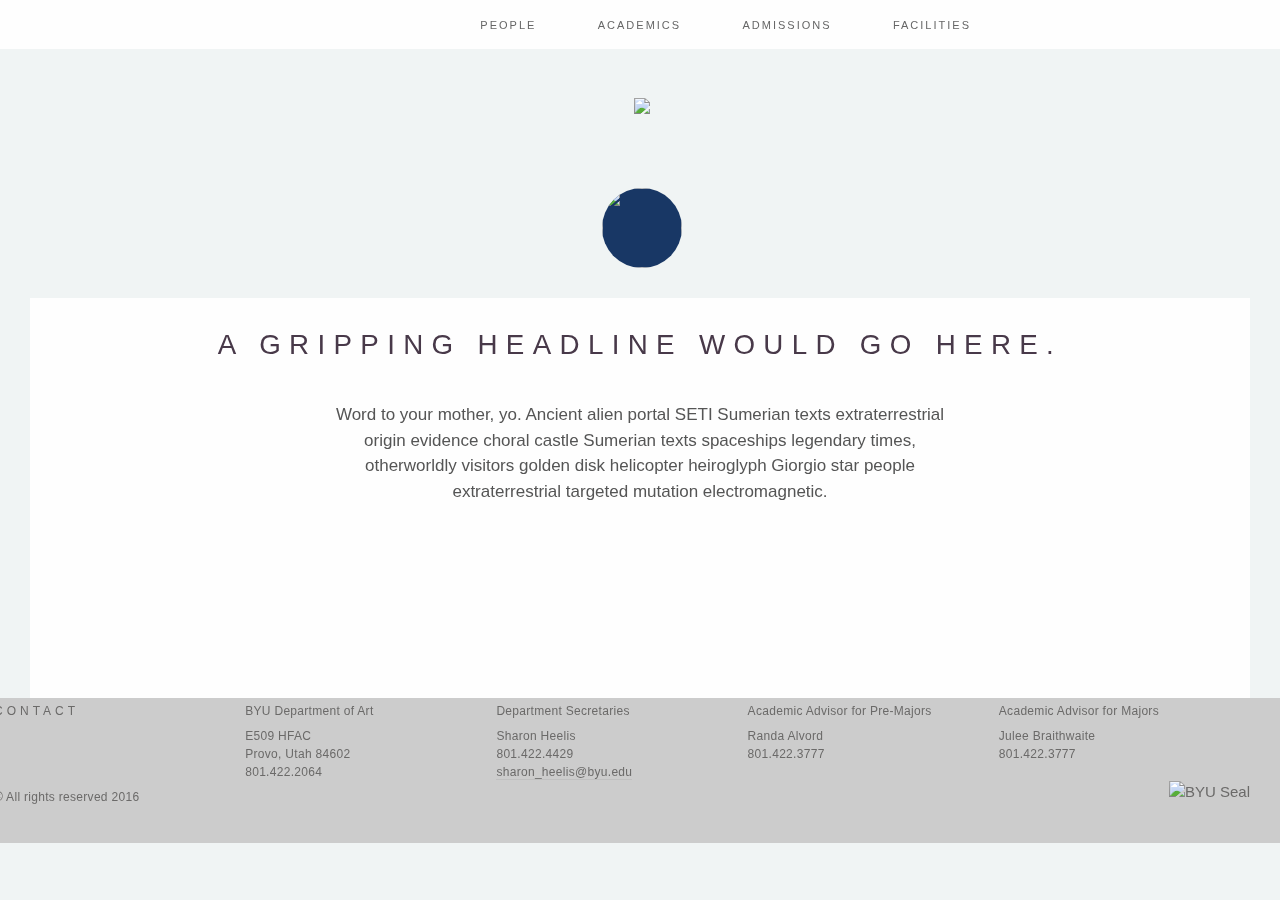
==== classrooms-and-studios/index.html @ cfa5ff03 "added off campus learning page" ====
<!DOCTYPE HTML>
<!--
	Helios by HTML5 UP
	html5up.net | @n33co
	Free for personal and commercial use under the CCA 3.0 license (html5up.net/license)
-->
<html>
	<head>
		<head>
		<meta http-equiv="Content-Type" content="text/html; charset=UTF-8" />
		<meta name="viewport" content="width=device-width, initial-scale=1" />
		<!-- <base href="http://www.christopher-lynn.com/byu/" /> -->
		<title>Department of Art, Brigham Young University</title>
		<meta name="description" content="The Department of Art is a vibrant community of artists and scholars focused on nurturing students working in a wide range of disciplines. Students develop fluency in the traditions of art and teaching while being pushed to experiment and develop strong conceptually grounded artistic voices." />
		<meta name="keywords" content="Brigham Young University, BYU, Art, Department of Art, Art Department, Painting, Drawing, Sculpture, Printmaking, Ceramics, Art Education, Pedagogy, New Genres, New Media, Photography, Fine Art, Art Theory, Art History">
		<meta property="og:site_name" content="BYU Department of Art"/>
		<meta property="og:title" content="BYU Department of Art"/>
		<meta property="og:url" content="http://art.byu.edu/"/>
		<meta property="og:type" content="website"/>
		<meta property="og:image" content="http://daniel-everett.com/BYUTEMP/images/bg5.jpg"/>
		<meta itemprop="name" content="BYU Department of Art"/>
		<meta itemprop="url" content="http://art.byu.edu/"/>
		<meta itemprop="thumbnailUrl" content="http://daniel-everett.com/BYUTEMP/images/bg5.jpg"/>
		<link rel="image_src" href="http://daniel-everett.com/BYUTEMP/images/bg5.jpg" />
		<link rel="canonical" href="http://art.byu.edu/"/>
		<!--[if lte IE 8]><script src="assets/js/ie/html5shiv.js"></script><![endif]-->
		<link rel="stylesheet" href="../assets/css/main.css" />
		<!--[if lte IE 8]><link rel="stylesheet" href="assets/css/ie8.css" /><![endif]-->
	</head>
	<body>
		<div id="page-wrapper">
			<!-- Header -->
			<div id="header">
				<!-- Inner -->
				<div class="inner">
          <header>
            <img src="http://www.christopher-lynn.com/byu/i/art-logo-1000pxsq.png" />
					</header>
          <footer>
            <!-- <a href="#banner" class="button triangle scrolly"><img src="assets/css/images/arrow-2.svg"/></a> -->
						<a href="#banner" class="scrolly"><img class="arr" src="assets/css/images/arrow-2.svg"/></a>
          </footer>
				</div>
				<!-- Nav -->
        <nav id="nav">
          <ul>
            <li>
							<a href="/byu-art-dept" title="Home" class="byuart">B Y U A R T</a>
            </li>
            <li>
                <a title="Faculty, staff and alumni">People</a>
                <ul>
                    <li><a href="../faculty-and-staff" title="Learn more about our faculty and staff">Faculty & Staff</a></li>
                    <!-- <li><a href="../alumni" title="Learn more about our alumni">Alumni</a></li> -->
                </ul>
            </li>
            <li><a title="Curriculum, visiting lecturers, and off-campus learning">Academics</a>
            	<ul>
                	<li><a href="../curriculum" title="Learn more about our courses">Curriculum</a></li>
                  <li><a href="../lecture-series" title="Learn more about our visiting lecturer series">Lecture Series</a></li>
                  <li><a href="../off-campus-learning" title="Learn more about our study abroad and off-campus learning opportunities">Off-Campus Learning</a></li>
                </ul>
            </li>
            <li><a title="How to apply, and scholarships">Admissions</a>
            	<ul>
                	<li><a href="../how-to-apply" title="Learn more about our application process">How to Apply</a></li>
                  <li><a href="../scholarships" title="Learn more about scholarships">Scholarships</a></li>
                </ul>
            </li>
            <li><a title="Classrooms, studios, galleries and the Museum of Art">Facilities</a>
            	<ul>
                	<li><a href="../classrooms-and-studios" title="Learn more about our classrooms and studios">Classrooms & Studios</a></li>
                  <li><a target="_blank" href="http://dvagalleries.byu.edu/" title="Visit our galleries' website">Galleries</a></li>
                  <li><a target="_blank" href="http://moa.byu.edu/" title="Visit the BYU Museum of Art's website">BYU Museum of Art</a></li>
                </ul>
            </li>
          </ul>
        </nav>
      </div>

			<!-- Banner -->
      <div class="wrapper style2">
	      <section id="banner">
          <header>
            <h2>A gripping headline would go here.</h2>
            <p>
                  Word to your mother, yo. Ancient alien portal SETI Sumerian texts extraterrestrial origin evidence choral castle Sumerian texts spaceships legendary times, otherworldly visitors golden disk helicopter heiroglyph Giorgio star people extraterrestrial targeted mutation electromagnetic.
              </p>
          </header>
        </section>
      </div>

			<!-- Footer -->
			<div id="footer">
				<div class="container">
					<div class="row">
						<div class="foot-head">
							<div class="foot-sec">
								<p>CONTACT</p>
							</div>
							<div class="foot-sec">
								<p>BYU Department of Art</p>
							</div>
							<div class="foot-sec">
								<p>Department Secretaries</p>
							</div>
							<div class="foot-sec">
								<p>Academic Advisor for Pre-Majors</p>
							</div>
							<div class="foot-sec">
								<p>Academic Advisor for Majors</p>
							</div>
						</div>
						<div class="main-footer">
							<div class="foot-sec"></div>
							<div class="foot-sec">
								<p>E509 HFAC</p>
								<p>Provo, Utah 84602</p>
								<p>801.422.2064</p>
							</div>
							<div class="foot-sec">
								<p>Sharon Heelis</p>
								<p>801.422.4429</p>
								<p><a href="mailto:sharon_heelis@byu.edu">sharon_heelis@byu.edu</a></p>
							</div>
							<div class="foot-sec">
								<p>Randa Alvord</p>
								<p>801.422.3777</p>
								<!-- <p><a href="mailto:sharon_heelis@byu.edu">sharon_heelis@byu.edu</a></p> -->
							</div>
							<div class="foot-sec">
								<p>Julee Braithwaite</p>
								<p>801.422.3777</p>
								<!-- <p><a href="mailto:sharon_heelis@byu.edu">sharon_heelis@byu.edu</a></p> -->
							</div>
						</div>
						<div class="foot-bottom split">
							<div class="copyright">
                <ul class="menu">
                    <li>&copy; All rights reserved 2016</li>
                </ul>
              </div>
              <div id="seal">
                <a href="http://www.byu.edu" title="BYU Home">
                  <img src="http://www.christopher-lynn.com/byu/i/byu-seal-white-500pxw.png" alt="BYU Seal" />
                </a>
              </div>
						</div>

            <!-- <div class="row footer-bottom">
              <div class="copyright">
                <ul class="menu">
                    <li>&copy; All rights reserved 2016</li>
                </ul>
              </div>
              <div id="seal">
                <a href="http://www.byu.edu" title="BYU Home">
                  <img src="http://www.christopher-lynn.com/byu/i/byu-seal-white-500pxw.png" alt="BYU Seal" />
                </a>
              </div>
						</div> -->
					</div>
				</div>
			</div>
		</div>

		<!-- Scripts -->
			<script src="../assets/js/jquery.min.js"></script>
			<script src="../assets/js/jquery.dropotron.min.js"></script>
			<script src="../assets/js/jquery.scrolly.min.js"></script>
			<script src="../assets/js/jquery.onvisible.min.js"></script>
			<script src="../assets/js/skel.min.js"></script>
			<script src="../assets/js/skel-viewport.min.js"></script>
			<script src="../assets/js/util.js"></script>
			<!--[if lte IE 8]><script src="assets/js/ie/respond.min.js"></script><![endif]-->
			<script src="../assets/js/main.js"></script>

	</body>
</html>
---- assets/css/main.css ----
/*@import url("http://fonts.googleapis.com/css?family=Source+Sans+Pro:300,300italic,400,400italic,600");*/
@import url("font-awesome.min.css");

/*
	Helios by HTML5 UP
	html5up.net | @n33co
	Free for personal and commercial use under the CCA 3.0 license (html5up.net/license)
*/

/* Reset */

	html, body, div, span, applet, object, iframe, h1, h2, h3, h4, h5, h6, p, blockquote, pre, a, abbr, acronym, address, big, cite, code, del, dfn, em, img, ins, kbd, q, s, samp, small, strike, strong, sub, sup, tt, var, b, u, i, center, dl, dt, dd, ol, ul, li, fieldset, form, label, legend, table, caption, tbody, tfoot, thead, tr, th, td, article, aside, canvas, details, embed, figure, figcaption, footer, header, hgroup, menu, nav, output, ruby, section, summary, time, mark, audio, video {
		margin: 0;
		padding: 0;
		border: 0;
		font-size: 100%;
		font: inherit;
		vertical-align: baseline;
	}

	article, aside, details, figcaption, figure, footer, header, hgroup, menu, nav, section {
		display: block;
	}

	body {
		line-height: 1;
	}

	ol, ul {
		list-style: none;
	}

	dl { text-align: left; }

	dl dt { font-weight: 500; border-bottom: 1px solid rgb(107,106,105); }
		dl dl dt { font-weight: normal; border-bottom: none; }
		dl dd { margin-left: 1.5em; }
		dl dl dd { margin-left: 0; }

	blockquote, q {
		quotes: none;
	}

	blockquote:before, blockquote:after, q:before, q:after {
		content: '';
		content: none;
	}

	table {
		border-collapse: collapse;
		border-spacing: 0;
	}

	body {
		-webkit-text-size-adjust: none;
	}

/* Box Model */

	*, *:before, *:after {
		-moz-box-sizing: border-box;
		-webkit-box-sizing: border-box;
		box-sizing: border-box;
	}

/* Containers */

	.container {
		margin-left: auto;
		margin-right: auto;
	}

	.container.\31 25\25 {
		width: 100%;
		max-width: 1750px;
		min-width: 1400px;
	}

	.container.\37 5\25 {
		width: 1050px;
	}

	.container.\35 0\25 {
		width: 700px;
	}

	.container.\32 5\25 {
		width: 350px;
	}

	.container {
		width: 1400px;
	}

	@media screen and (max-width: 1680px) {

		.container.\31 25\25 {
			width: 100%;
			max-width: 1500px;
			min-width: 1200px;
		}

		.container.\37 5\25 {
			width: 900px;
		}

		.container.\35 0\25 {
			width: 600px;
		}

		.container.\32 5\25 {
			width: 300px;
		}

		.container {
			width: 1200px;
		}

	}

	@media screen and (max-width: 1280px) {

		.container.\31 25\25 {
			width: 100%;
			max-width: 125%;
			min-width: 100%;
		}

		.container.\37 5\25 {
			width: 75%;
		}

		.container.\35 0\25 {
			width: 50%;
		}

		.container.\32 5\25 {
			width: 25%;
		}

		.container {
			width: 100%;
		}

	}

	@media screen and (max-width: 960px) {

		.container.\31 25\25 {
			width: 100%;
			max-width: 125%;
			min-width: 100%;
		}

		.container.\37 5\25 {
			width: 75%;
		}

		.container.\35 0\25 {
			width: 50%;
		}

		.container.\32 5\25 {
			width: 25%;
		}

		.container {
			width: 100%;
		}

	}

	@media screen and (max-width: 840px) {

		.container.\31 25\25 {
			width: 100%;
			max-width: 125%;
			min-width: 100%;
		}

		.container.\37 5\25 {
			width: 75%;
		}

		.container.\35 0\25 {
			width: 50%;
		}

		.container.\32 5\25 {
			width: 25%;
		}

		.container {
			width: 100% !important;
		}

	}

	@media screen and (max-width: 736px) {

		.container.\31 25\25 {
			width: 100%;
			max-width: 125%;
			min-width: 100%;
		}

		.container.\37 5\25 {
			width: 75%;
		}

		.container.\35 0\25 {
			width: 50%;
		}

		.container.\32 5\25 {
			width: 25%;
		}

		.container {
			width: 100% !important;
		}

	}

/* Grid */

	.row {
		border-bottom: solid 1px transparent;
		-moz-box-sizing: border-box;
		-webkit-box-sizing: border-box;
		box-sizing: border-box;
	}

	.row > * {
		float: left;
		-moz-box-sizing: border-box;
		-webkit-box-sizing: border-box;
		box-sizing: border-box;
	}

	.row:after, .row:before {
		content: '';
		display: block;
		clear: both;
		height: 0;
	}

	.row.uniform > * > :first-child {
		margin-top: 0;
	}

	.row.uniform > * > :last-child {
		margin-bottom: 0;
	}

	.row.\30 \25 > * {
		padding: 0px 0 0 0px;
	}

	.row.\30 \25 {
		margin: 0px 0 -1px 0px;
	}

	.row.uniform.\30 \25 > * {
		padding: 0px 0 0 0px;
	}

	.row.uniform.\30 \25 {
		margin: 0px 0 -1px 0px;
	}

	.row > * {
		padding: 48px 0 0 48px;
	}

	.row {
		/*margin: -48px 0 -1px -48px;*/
	}

	.row.uniform > * {
		padding: 48px 0 0 48px;
	}

	.row.uniform {
		margin: -48px 0 -1px -48px;
	}

	.row.\32 00\25 > * {
		padding: 96px 0 0 96px;
	}

	.row.\32 00\25 {
		margin: -96px 0 -1px -96px;
	}

	.row.uniform.\32 00\25 > * {
		padding: 96px 0 0 96px;
	}

	.row.uniform.\32 00\25 {
		margin: -96px 0 -1px -96px;
	}

	.row.\31 50\25 > * {
		padding: 72px 0 0 72px;
	}

	.row.\31 50\25 {
		margin: -72px 0 -1px -72px;
	}

	.row.uniform.\31 50\25 > * {
		padding: 72px 0 0 72px;
	}

	.row.uniform.\31 50\25 {
		margin: -72px 0 -1px -72px;
	}

	.row.\35 0\25 > * {
		padding: 24px 0 0 24px;
	}

	.row.\35 0\25 {
		margin: -24px 0 -1px -24px;
	}

	.row.uniform.\35 0\25 > * {
		padding: 24px 0 0 24px;
	}

	.row.uniform.\35 0\25 {
		margin: -24px 0 -1px -24px;
	}

	.row.\32 5\25 > * {
		padding: 12px 0 0 12px;
	}

	.row.\32 5\25 {
		margin: -12px 0 -1px -12px;
	}

	.row.uniform.\32 5\25 > * {
		padding: 12px 0 0 12px;
	}

	.row.uniform.\32 5\25 {
		margin: -12px 0 -1px -12px;
	}

	.\31 2u, .\31 2u\24 {
		width: 100%;
		clear: none;
		margin-left: 0;
	}

	.\31 1u, .\31 1u\24 {
		width: 91.6666666667%;
		clear: none;
		margin-left: 0;
	}

	.\31 0u, .\31 0u\24 {
		width: 83.3333333333%;
		clear: none;
		margin-left: 0;
	}

	.\39 u, .\39 u\24 {
		width: 75%;
		clear: none;
		margin-left: 0;
	}

	.\38 u, .\38 u\24 {
		width: 66.6666666667%;
		clear: none;
		margin-left: 0;
	}

	.\37 u, .\37 u\24 {
		width: 58.3333333333%;
		clear: none;
		margin-left: 0;
	}

	.\36 u, .\36 u\24 {
		width: 50%;
		clear: none;
		margin-left: 0;
	}

	.\35 u, .\35 u\24 {
		width: 41.6666666667%;
		clear: none;
		margin-left: 0;
	}

	.\34 u, .\34 u\24 {
		width: 33.3333333333%;
		clear: none;
		margin-left: 0;
	}

	.\33 u, .\33 u\24 {
		width: 25%;
		clear: none;
		margin-left: 0;
	}

	.\32 u, .\32 u\24 {
		width: 16.6666666667%;
		clear: none;
		margin-left: 0;
	}

	.\31 u, .\31 u\24 {
		width: 8.3333333333%;
		clear: none;
		margin-left: 0;
	}

	.\31 2u\24 + *,
	.\31 1u\24 + *,
	.\31 0u\24 + *,
	.\39 u\24 + *,
	.\38 u\24 + *,
	.\37 u\24 + *,
	.\36 u\24 + *,
	.\35 u\24 + *,
	.\34 u\24 + *,
	.\33 u\24 + *,
	.\32 u\24 + *,
	.\31 u\24 + * {
		clear: left;
	}

	.\-11u {
		margin-left: 91.66667%;
	}

	.\-10u {
		margin-left: 83.33333%;
	}

	.\-9u {
		margin-left: 75%;
	}

	.\-8u {
		margin-left: 66.66667%;
	}

	.\-7u {
		margin-left: 58.33333%;
	}

	.\-6u {
		margin-left: 50%;
	}

	.\-5u {
		margin-left: 41.66667%;
	}

	.\-4u {
		margin-left: 33.33333%;
	}

	.\-3u {
		margin-left: 25%;
	}

	.\-2u {
		margin-left: 16.66667%;
	}

	.\-1u {
		margin-left: 8.33333%;
	}

	/*  COLUMN SETUP  */
	.col {
		display: block;
		float:left;
		margin: 1% 0 1% 1.6%;
	}
	.col:first-child { margin-left: 0; }

	/*  GROUPING  */
	.group:before,
	.group:after { content:""; display:table; }
	.group:after { clear:both;}
	.group { zoom:1; /* For IE 6/7 */ }

	/*  GRID OF TWELVE  */
	.span_12_of_12 { width: 100%; }
	.span_11_of_12 { width: 91.53%; }
	.span_10_of_12 { width: 83.06%; }
	.span_9_of_12 { 	width: 74.6%; }
	.span_8_of_12 { 	width: 66.13%; }
	.span_7_of_12 { 	width: 57.66%; }
	.span_6_of_12 { 	width: 49.2%; }
	.span_5_of_12 { 	width: 40.73%; }
	.span_4_of_12 { 	width: 32.26%; }
	.span_3_of_12 {	width: 23.8%; }
	.span_2_of_12 {	width: 15.33%; }
	.span_1_of_12 { 	width: 6.866%; }

	@media screen and (max-width: 1680px) {

		.row > * {
			padding: 48px 0 0 48px;
		}

		.row {
			/*margin: -48px 0 -1px -48px;*/
		}

		.row.uniform > * {
			padding: 48px 0 0 48px;
		}

		.row.uniform {
			margin: -48px 0 -1px -48px;
		}

		.row.\32 00\25 > * {
			padding: 96px 0 0 96px;
		}

		.row.\32 00\25 {
			margin: -96px 0 -1px -96px;
		}

		.row.uniform.\32 00\25 > * {
			padding: 96px 0 0 96px;
		}

		.row.uniform.\32 00\25 {
			margin: -96px 0 -1px -96px;
		}

		.row.\31 50\25 > * {
			padding: 72px 0 0 72px;
		}

		.row.\31 50\25 {
			margin: -72px 0 -1px -72px;
		}

		.row.uniform.\31 50\25 > * {
			padding: 72px 0 0 72px;
		}

		.row.uniform.\31 50\25 {
			margin: -72px 0 -1px -72px;
		}

		.row.\35 0\25 > * {
			padding: 24px 0 0 24px;
		}

		.row.\35 0\25 {
			margin: -24px 0 -1px -24px;
		}

		.row.uniform.\35 0\25 > * {
			padding: 24px 0 0 24px;
		}

		.row.uniform.\35 0\25 {
			margin: -24px 0 -1px -24px;
		}

		.row.\32 5\25 > * {
			padding: 12px 0 0 12px;
		}

		.row.\32 5\25 {
			margin: -12px 0 -1px -12px;
		}

		.row.uniform.\32 5\25 > * {
			padding: 12px 0 0 12px;
		}

		.row.uniform.\32 5\25 {
			margin: -12px 0 -1px -12px;
		}

		.\31 2u\28wide\29, .\31 2u\24\28wide\29 {
			width: 100%;
			clear: none;
			margin-left: 0;
		}

		.\31 1u\28wide\29, .\31 1u\24\28wide\29 {
			width: 91.6666666667%;
			clear: none;
			margin-left: 0;
		}

		.\31 0u\28wide\29, .\31 0u\24\28wide\29 {
			width: 83.3333333333%;
			clear: none;
			margin-left: 0;
		}

		.\39 u\28wide\29, .\39 u\24\28wide\29 {
			width: 75%;
			clear: none;
			margin-left: 0;
		}

		.\38 u\28wide\29, .\38 u\24\28wide\29 {
			width: 66.6666666667%;
			clear: none;
			margin-left: 0;
		}

		.\37 u\28wide\29, .\37 u\24\28wide\29 {
			width: 58.3333333333%;
			clear: none;
			margin-left: 0;
		}

		.\36 u\28wide\29, .\36 u\24\28wide\29 {
			width: 50%;
			clear: none;
			margin-left: 0;
		}

		.\35 u\28wide\29, .\35 u\24\28wide\29 {
			width: 41.6666666667%;
			clear: none;
			margin-left: 0;
		}

		.\34 u\28wide\29, .\34 u\24\28wide\29 {
			width: 33.3333333333%;
			clear: none;
			margin-left: 0;
		}

		.\33 u\28wide\29, .\33 u\24\28wide\29 {
			width: 25%;
			clear: none;
			margin-left: 0;
		}

		.\32 u\28wide\29, .\32 u\24\28wide\29 {
			width: 16.6666666667%;
			clear: none;
			margin-left: 0;
		}

		.\31 u\28wide\29, .\31 u\24\28wide\29 {
			width: 8.3333333333%;
			clear: none;
			margin-left: 0;
		}

		.\31 2u\24\28wide\29 + *,
		.\31 1u\24\28wide\29 + *,
		.\31 0u\24\28wide\29 + *,
		.\39 u\24\28wide\29 + *,
		.\38 u\24\28wide\29 + *,
		.\37 u\24\28wide\29 + *,
		.\36 u\24\28wide\29 + *,
		.\35 u\24\28wide\29 + *,
		.\34 u\24\28wide\29 + *,
		.\33 u\24\28wide\29 + *,
		.\32 u\24\28wide\29 + *,
		.\31 u\24\28wide\29 + * {
			clear: left;
		}

		.\-11u\28wide\29 {
			margin-left: 91.66667%;
		}

		.\-10u\28wide\29 {
			margin-left: 83.33333%;
		}

		.\-9u\28wide\29 {
			margin-left: 75%;
		}

		.\-8u\28wide\29 {
			margin-left: 66.66667%;
		}

		.\-7u\28wide\29 {
			margin-left: 58.33333%;
		}

		.\-6u\28wide\29 {
			margin-left: 50%;
		}

		.\-5u\28wide\29 {
			margin-left: 41.66667%;
		}

		.\-4u\28wide\29 {
			margin-left: 33.33333%;
		}

		.\-3u\28wide\29 {
			margin-left: 25%;
		}

		.\-2u\28wide\29 {
			margin-left: 16.66667%;
		}

		.\-1u\28wide\29 {
			margin-left: 8.33333%;
		}

	}

	@media screen and (max-width: 1280px) {

		.row > * {
			padding: 36px 0 0 36px;
		}

		.row {
			margin: -36px 0 -1px -36px;
		}

		.row.uniform > * {
			padding: 36px 0 0 36px;
		}

		.row.uniform {
			margin: -36px 0 -1px -36px;
		}

		.row.\32 00\25 > * {
			padding: 72px 0 0 72px;
		}

		.row.\32 00\25 {
			margin: -72px 0 -1px -72px;
		}

		.row.uniform.\32 00\25 > * {
			padding: 72px 0 0 72px;
		}

		.row.uniform.\32 00\25 {
			margin: -72px 0 -1px -72px;
		}

		.row.\31 50\25 > * {
			padding: 54px 0 0 54px;
		}

		.row.\31 50\25 {
			margin: -54px 0 -1px -54px;
		}

		.row.uniform.\31 50\25 > * {
			padding: 54px 0 0 54px;
		}

		.row.uniform.\31 50\25 {
			margin: -54px 0 -1px -54px;
		}

		.row.\35 0\25 > * {
			padding: 18px 0 0 18px;
		}

		.row.\35 0\25 {
			margin: -18px 0 -1px -18px;
		}

		.row.uniform.\35 0\25 > * {
			padding: 18px 0 0 18px;
		}

		.row.uniform.\35 0\25 {
			margin: -18px 0 -1px -18px;
		}

		.row.\32 5\25 > * {
			padding: 9px 0 0 9px;
		}

		.row.\32 5\25 {
			margin: -9px 0 -1px -9px;
		}

		.row.uniform.\32 5\25 > * {
			padding: 9px 0 0 9px;
		}

		.row.uniform.\32 5\25 {
			margin: -9px 0 -1px -9px;
		}

		.\31 2u\28normal\29, .\31 2u\24\28normal\29 {
			width: 100%;
			clear: none;
			margin-left: 0;
		}

		.\31 1u\28normal\29, .\31 1u\24\28normal\29 {
			width: 91.6666666667%;
			clear: none;
			margin-left: 0;
		}

		.\31 0u\28normal\29, .\31 0u\24\28normal\29 {
			width: 83.3333333333%;
			clear: none;
			margin-left: 0;
		}

		.\39 u\28normal\29, .\39 u\24\28normal\29 {
			width: 75%;
			clear: none;
			margin-left: 0;
		}

		.\38 u\28normal\29, .\38 u\24\28normal\29 {
			width: 66.6666666667%;
			clear: none;
			margin-left: 0;
		}

		.\37 u\28normal\29, .\37 u\24\28normal\29 {
			width: 58.3333333333%;
			clear: none;
			margin-left: 0;
		}

		.\36 u\28normal\29, .\36 u\24\28normal\29 {
			width: 50%;
			clear: none;
			margin-left: 0;
		}

		.\35 u\28normal\29, .\35 u\24\28normal\29 {
			width: 41.6666666667%;
			clear: none;
			margin-left: 0;
		}

		.\34 u\28normal\29, .\34 u\24\28normal\29 {
			width: 33.3333333333%;
			clear: none;
			margin-left: 0;
		}

		.\33 u\28normal\29, .\33 u\24\28normal\29 {
			width: 25%;
			clear: none;
			margin-left: 0;
		}

		.\32 u\28normal\29, .\32 u\24\28normal\29 {
			width: 16.6666666667%;
			clear: none;
			margin-left: 0;
		}

		.\31 u\28normal\29, .\31 u\24\28normal\29 {
			width: 8.3333333333%;
			clear: none;
			margin-left: 0;
		}

		.\31 2u\24\28normal\29 + *,
		.\31 1u\24\28normal\29 + *,
		.\31 0u\24\28normal\29 + *,
		.\39 u\24\28normal\29 + *,
		.\38 u\24\28normal\29 + *,
		.\37 u\24\28normal\29 + *,
		.\36 u\24\28normal\29 + *,
		.\35 u\24\28normal\29 + *,
		.\34 u\24\28normal\29 + *,
		.\33 u\24\28normal\29 + *,
		.\32 u\24\28normal\29 + *,
		.\31 u\24\28normal\29 + * {
			clear: left;
		}

		.\-11u\28normal\29 {
			margin-left: 91.66667%;
		}

		.\-10u\28normal\29 {
			margin-left: 83.33333%;
		}

		.\-9u\28normal\29 {
			margin-left: 75%;
		}

		.\-8u\28normal\29 {
			margin-left: 66.66667%;
		}

		.\-7u\28normal\29 {
			margin-left: 58.33333%;
		}

		.\-6u\28normal\29 {
			margin-left: 50%;
		}

		.\-5u\28normal\29 {
			margin-left: 41.66667%;
		}

		.\-4u\28normal\29 {
			margin-left: 33.33333%;
		}

		.\-3u\28normal\29 {
			margin-left: 25%;
		}

		.\-2u\28normal\29 {
			margin-left: 16.66667%;
		}

		.\-1u\28normal\29 {
			margin-left: 8.33333%;
		}

	}

	@media screen and (max-width: 960px) {

		.row > * {
			padding: 32px 0 0 32px;
		}

		.row {
			margin: -32px 0 -1px -32px;
		}

		.row.uniform > * {
			padding: 32px 0 0 32px;
		}

		.row.uniform {
			margin: -32px 0 -1px -32px;
		}

		.row.\32 00\25 > * {
			padding: 64px 0 0 64px;
		}

		.row.\32 00\25 {
			margin: -64px 0 -1px -64px;
		}

		.row.uniform.\32 00\25 > * {
			padding: 64px 0 0 64px;
		}

		.row.uniform.\32 00\25 {
			margin: -64px 0 -1px -64px;
		}

		.row.\31 50\25 > * {
			padding: 48px 0 0 48px;
		}

		.row.\31 50\25 {
			margin: -48px 0 -1px -48px;
		}

		.row.uniform.\31 50\25 > * {
			padding: 48px 0 0 48px;
		}

		.row.uniform.\31 50\25 {
			margin: -48px 0 -1px -48px;
		}

		.row.\35 0\25 > * {
			padding: 16px 0 0 16px;
		}

		.row.\35 0\25 {
			margin: -16px 0 -1px -16px;
		}

		.row.uniform.\35 0\25 > * {
			padding: 16px 0 0 16px;
		}

		.row.uniform.\35 0\25 {
			margin: -16px 0 -1px -16px;
		}

		.row.\32 5\25 > * {
			padding: 8px 0 0 8px;
		}

		.row.\32 5\25 {
			margin: -8px 0 -1px -8px;
		}

		.row.uniform.\32 5\25 > * {
			padding: 8px 0 0 8px;
		}

		.row.uniform.\32 5\25 {
			margin: -8px 0 -1px -8px;
		}

		.\31 2u\28narrow\29, .\31 2u\24\28narrow\29 {
			width: 100%;
			clear: none;
			margin-left: 0;
		}

		.\31 1u\28narrow\29, .\31 1u\24\28narrow\29 {
			width: 91.6666666667%;
			clear: none;
			margin-left: 0;
		}

		.\31 0u\28narrow\29, .\31 0u\24\28narrow\29 {
			width: 83.3333333333%;
			clear: none;
			margin-left: 0;
		}

		.\39 u\28narrow\29, .\39 u\24\28narrow\29 {
			width: 75%;
			clear: none;
			margin-left: 0;
		}

		.\38 u\28narrow\29, .\38 u\24\28narrow\29 {
			width: 66.6666666667%;
			clear: none;
			margin-left: 0;
		}

		.\37 u\28narrow\29, .\37 u\24\28narrow\29 {
			width: 58.3333333333%;
			clear: none;
			margin-left: 0;
		}

		.\36 u\28narrow\29, .\36 u\24\28narrow\29 {
			width: 50%;
			clear: none;
			margin-left: 0;
		}

		.\35 u\28narrow\29, .\35 u\24\28narrow\29 {
			width: 41.6666666667%;
			clear: none;
			margin-left: 0;
		}

		.\34 u\28narrow\29, .\34 u\24\28narrow\29 {
			width: 33.3333333333%;
			clear: none;
			margin-left: 0;
		}

		.\33 u\28narrow\29, .\33 u\24\28narrow\29 {
			width: 25%;
			clear: none;
			margin-left: 0;
		}

		.\32 u\28narrow\29, .\32 u\24\28narrow\29 {
			width: 16.6666666667%;
			clear: none;
			margin-left: 0;
		}

		.\31 u\28narrow\29, .\31 u\24\28narrow\29 {
			width: 8.3333333333%;
			clear: none;
			margin-left: 0;
		}

		.\31 2u\24\28narrow\29 + *,
		.\31 1u\24\28narrow\29 + *,
		.\31 0u\24\28narrow\29 + *,
		.\39 u\24\28narrow\29 + *,
		.\38 u\24\28narrow\29 + *,
		.\37 u\24\28narrow\29 + *,
		.\36 u\24\28narrow\29 + *,
		.\35 u\24\28narrow\29 + *,
		.\34 u\24\28narrow\29 + *,
		.\33 u\24\28narrow\29 + *,
		.\32 u\24\28narrow\29 + *,
		.\31 u\24\28narrow\29 + * {
			clear: left;
		}

		.\-11u\28narrow\29 {
			margin-left: 91.66667%;
		}

		.\-10u\28narrow\29 {
			margin-left: 83.33333%;
		}

		.\-9u\28narrow\29 {
			margin-left: 75%;
		}

		.\-8u\28narrow\29 {
			margin-left: 66.66667%;
		}

		.\-7u\28narrow\29 {
			margin-left: 58.33333%;
		}

		.\-6u\28narrow\29 {
			margin-left: 50%;
		}

		.\-5u\28narrow\29 {
			margin-left: 41.66667%;
		}

		.\-4u\28narrow\29 {
			margin-left: 33.33333%;
		}

		.\-3u\28narrow\29 {
			margin-left: 25%;
		}

		.\-2u\28narrow\29 {
			margin-left: 16.66667%;
		}

		.\-1u\28narrow\29 {
			margin-left: 8.33333%;
		}

	}

	@media screen and (max-width: 840px) {

		.row > * {
			padding: 32px 0 0 32px;
		}

		.row {
			margin: -32px 0 -1px -32px;
		}

		.row.uniform > * {
			padding: 32px 0 0 32px;
		}

		.row.uniform {
			margin: -32px 0 -1px -32px;
		}

		.row.\32 00\25 > * {
			padding: 64px 0 0 64px;
		}

		.row.\32 00\25 {
			margin: -64px 0 -1px -64px;
		}

		.row.uniform.\32 00\25 > * {
			padding: 64px 0 0 64px;
		}

		.row.uniform.\32 00\25 {
			margin: -64px 0 -1px -64px;
		}

		.row.\31 50\25 > * {
			padding: 48px 0 0 48px;
		}

		.row.\31 50\25 {
			margin: -48px 0 -1px -48px;
		}

		.row.uniform.\31 50\25 > * {
			padding: 48px 0 0 48px;
		}

		.row.uniform.\31 50\25 {
			margin: -48px 0 -1px -48px;
		}

		.row.\35 0\25 > * {
			padding: 16px 0 0 16px;
		}

		.row.\35 0\25 {
			margin: -16px 0 -1px -16px;
		}

		.row.uniform.\35 0\25 > * {
			padding: 16px 0 0 16px;
		}

		.row.uniform.\35 0\25 {
			margin: -16px 0 -1px -16px;
		}

		.row.\32 5\25 > * {
			padding: 8px 0 0 8px;
		}

		.row.\32 5\25 {
			margin: -8px 0 -1px -8px;
		}

		.row.uniform.\32 5\25 > * {
			padding: 8px 0 0 8px;
		}

		.row.uniform.\32 5\25 {
			margin: -8px 0 -1px -8px;
		}

		.\31 2u\28narrower\29, .\31 2u\24\28narrower\29 {
			width: 100%;
			clear: none;
			margin-left: 0;
		}

		.\31 1u\28narrower\29, .\31 1u\24\28narrower\29 {
			width: 91.6666666667%;
			clear: none;
			margin-left: 0;
		}

		.\31 0u\28narrower\29, .\31 0u\24\28narrower\29 {
			width: 83.3333333333%;
			clear: none;
			margin-left: 0;
		}

		.\39 u\28narrower\29, .\39 u\24\28narrower\29 {
			width: 75%;
			clear: none;
			margin-left: 0;
		}

		.\38 u\28narrower\29, .\38 u\24\28narrower\29 {
			width: 66.6666666667%;
			clear: none;
			margin-left: 0;
		}

		.\37 u\28narrower\29, .\37 u\24\28narrower\29 {
			width: 58.3333333333%;
			clear: none;
			margin-left: 0;
		}

		.\36 u\28narrower\29, .\36 u\24\28narrower\29 {
			width: 50%;
			clear: none;
			margin-left: 0;
		}

		.\35 u\28narrower\29, .\35 u\24\28narrower\29 {
			width: 41.6666666667%;
			clear: none;
			margin-left: 0;
		}

		.\34 u\28narrower\29, .\34 u\24\28narrower\29 {
			width: 33.3333333333%;
			clear: none;
			margin-left: 0;
		}

		.\33 u\28narrower\29, .\33 u\24\28narrower\29 {
			width: 25%;
			clear: none;
			margin-left: 0;
		}

		.\32 u\28narrower\29, .\32 u\24\28narrower\29 {
			width: 16.6666666667%;
			clear: none;
			margin-left: 0;
		}

		.\31 u\28narrower\29, .\31 u\24\28narrower\29 {
			width: 8.3333333333%;
			clear: none;
			margin-left: 0;
		}

		.\31 2u\24\28narrower\29 + *,
		.\31 1u\24\28narrower\29 + *,
		.\31 0u\24\28narrower\29 + *,
		.\39 u\24\28narrower\29 + *,
		.\38 u\24\28narrower\29 + *,
		.\37 u\24\28narrower\29 + *,
		.\36 u\24\28narrower\29 + *,
		.\35 u\24\28narrower\29 + *,
		.\34 u\24\28narrower\29 + *,
		.\33 u\24\28narrower\29 + *,
		.\32 u\24\28narrower\29 + *,
		.\31 u\24\28narrower\29 + * {
			clear: left;
		}

		.\-11u\28narrower\29 {
			margin-left: 91.66667%;
		}

		.\-10u\28narrower\29 {
			margin-left: 83.33333%;
		}

		.\-9u\28narrower\29 {
			margin-left: 75%;
		}

		.\-8u\28narrower\29 {
			margin-left: 66.66667%;
		}

		.\-7u\28narrower\29 {
			margin-left: 58.33333%;
		}

		.\-6u\28narrower\29 {
			margin-left: 50%;
		}

		.\-5u\28narrower\29 {
			margin-left: 41.66667%;
		}

		.\-4u\28narrower\29 {
			margin-left: 33.33333%;
		}

		.\-3u\28narrower\29 {
			margin-left: 25%;
		}

		.\-2u\28narrower\29 {
			margin-left: 16.66667%;
		}

		.\-1u\28narrower\29 {
			margin-left: 8.33333%;
		}

	}

	@media screen and (max-width: 736px) {

		.row > * {
			padding: 20px 0 0 20px;
		}

		.row {
			margin: -20px 0 -1px -20px;
		}

		.row.uniform > * {
			padding: 20px 0 0 20px;
		}

		.row.uniform {
			margin: -20px 0 -1px -20px;
		}

		.row.\32 00\25 > * {
			padding: 40px 0 0 40px;
		}

		.row.\32 00\25 {
			margin: -40px 0 -1px -40px;
		}

		.row.uniform.\32 00\25 > * {
			padding: 40px 0 0 40px;
		}

		.row.uniform.\32 00\25 {
			margin: -40px 0 -1px -40px;
		}

		.row.\31 50\25 > * {
			padding: 30px 0 0 30px;
		}

		.row.\31 50\25 {
			margin: -30px 0 -1px -30px;
		}

		.row.uniform.\31 50\25 > * {
			padding: 30px 0 0 30px;
		}

		.row.uniform.\31 50\25 {
			margin: -30px 0 -1px -30px;
		}

		.row.\35 0\25 > * {
			padding: 10px 0 0 10px;
		}

		.row.\35 0\25 {
			margin: -10px 0 -1px -10px;
		}

		.row.uniform.\35 0\25 > * {
			padding: 10px 0 0 10px;
		}

		.row.uniform.\35 0\25 {
			margin: -10px 0 -1px -10px;
		}

		.row.\32 5\25 > * {
			padding: 5px 0 0 5px;
		}

		.row.\32 5\25 {
			margin: -5px 0 -1px -5px;
		}

		.row.uniform.\32 5\25 > * {
			padding: 5px 0 0 5px;
		}

		.row.uniform.\32 5\25 {
			margin: -5px 0 -1px -5px;
		}

		.\31 2u\28mobile\29, .\31 2u\24\28mobile\29 {
			width: 100%;
			clear: none;
			margin-left: 0;
		}

		.\31 1u\28mobile\29, .\31 1u\24\28mobile\29 {
			width: 91.6666666667%;
			clear: none;
			margin-left: 0;
		}

		.\31 0u\28mobile\29, .\31 0u\24\28mobile\29 {
			width: 83.3333333333%;
			clear: none;
			margin-left: 0;
		}

		.\39 u\28mobile\29, .\39 u\24\28mobile\29 {
			width: 75%;
			clear: none;
			margin-left: 0;
		}

		.\38 u\28mobile\29, .\38 u\24\28mobile\29 {
			width: 66.6666666667%;
			clear: none;
			margin-left: 0;
		}

		.\37 u\28mobile\29, .\37 u\24\28mobile\29 {
			width: 58.3333333333%;
			clear: none;
			margin-left: 0;
		}

		.\36 u\28mobile\29, .\36 u\24\28mobile\29 {
			width: 50%;
			clear: none;
			margin-left: 0;
		}

		.\35 u\28mobile\29, .\35 u\24\28mobile\29 {
			width: 41.6666666667%;
			clear: none;
			margin-left: 0;
		}

		.\34 u\28mobile\29, .\34 u\24\28mobile\29 {
			width: 33.3333333333%;
			clear: none;
			margin-left: 0;
		}

		.\33 u\28mobile\29, .\33 u\24\28mobile\29 {
			width: 25%;
			clear: none;
			margin-left: 0;
		}

		.\32 u\28mobile\29, .\32 u\24\28mobile\29 {
			width: 16.6666666667%;
			clear: none;
			margin-left: 0;
		}

		.\31 u\28mobile\29, .\31 u\24\28mobile\29 {
			width: 8.3333333333%;
			clear: none;
			margin-left: 0;
		}

		.\31 2u\24\28mobile\29 + *,
		.\31 1u\24\28mobile\29 + *,
		.\31 0u\24\28mobile\29 + *,
		.\39 u\24\28mobile\29 + *,
		.\38 u\24\28mobile\29 + *,
		.\37 u\24\28mobile\29 + *,
		.\36 u\24\28mobile\29 + *,
		.\35 u\24\28mobile\29 + *,
		.\34 u\24\28mobile\29 + *,
		.\33 u\24\28mobile\29 + *,
		.\32 u\24\28mobile\29 + *,
		.\31 u\24\28mobile\29 + * {
			clear: left;
		}

		.\-11u\28mobile\29 {
			margin-left: 91.66667%;
		}

		.\-10u\28mobile\29 {
			margin-left: 83.33333%;
		}

		.\-9u\28mobile\29 {
			margin-left: 75%;
		}

		.\-8u\28mobile\29 {
			margin-left: 66.66667%;
		}

		.\-7u\28mobile\29 {
			margin-left: 58.33333%;
		}

		.\-6u\28mobile\29 {
			margin-left: 50%;
		}

		.\-5u\28mobile\29 {
			margin-left: 41.66667%;
		}

		.\-4u\28mobile\29 {
			margin-left: 33.33333%;
		}

		.\-3u\28mobile\29 {
			margin-left: 25%;
		}

		.\-2u\28mobile\29 {
			margin-left: 16.66667%;
		}

		.\-1u\28mobile\29 {
			margin-left: 8.33333%;
		}

	}

	/*  GO FULL WIDTH BELOW 480 PIXELS */
	@media only screen and (max-width: 480px) {
		.col {  margin: 1% 0 1% 0%; }

		.span_1_of_12, .span_2_of_12, .span_3_of_12, .span_4_of_12, .span_5_of_12, .span_6_of_12, .span_7_of_12, .span_8_of_12, .span_9_of_12, .span_10_of_12, .span_11_of_12, .span_12_of_12 {
		width: 100%;
		}
	}

/* Basic */

	body {
		background: #f0f4f4;
		color: #5b5b5b;
		font-size: 16px;
		line-height: 1.75em;
		font-family: 'Helvetica', sans-serif;
		font-weight: 300;
	}

		body.is-loading *, body.is-loading *:after, body.is-loading *:before {
			-moz-transition: none !important;
			-webkit-transition: none !important;
			-ms-transition: none !important;
			transition: none !important;
			-moz-animation: none !important;
			-webkit-animation: none !important;
			-ms-animation: none !important;
			animation: none !important;
		}

	input, textarea, select {
		font-size: 15pt;
		line-height: 1.85em;
		font-family: 'Source Sans Pro', sans-serif;
		font-weight: 300;
	}

	h1, h2, h3, h4, h5, h6 {
		font-weight: 400;
		color: #483949;
		line-height: 1.25em;
	}

	h1 a, h2 a, h3 a, h4 a, h5 a, h6 a {
		color: inherit;
		text-decoration: none;
		border-bottom-color: transparent;
	}

	h1 strong, h2 strong, h3 strong, h4 strong, h5 strong, h6 strong {
		font-weight: 600;
	}

	h2 {
		font-size: 1.85em;
		letter-spacing: .3em;
		text-transform: uppercase;
	}

	h3 {
		font-size: 1.25em;
	}

	h4 {
		font-size: 1em;
		margin: 0 0 0.25em 0;
	}

	strong, b {
		font-weight: 400;
		color: #483949;
	}

	em, i {
		font-style: italic;
	}

	a {
		color: inherit;
		border-bottom: solid 1px rgba(128, 128, 128, 0.15);
		text-decoration: none;
		-moz-transition: background-color 0.35s ease-in-out, color 0.35s ease-in-out, border-bottom-color 0.35s ease-in-out;
		-webkit-transition: background-color 0.35s ease-in-out, color 0.35s ease-in-out, border-bottom-color 0.35s ease-in-out;
		-ms-transition: background-color 0.35s ease-in-out, color 0.35s ease-in-out, border-bottom-color 0.35s ease-in-out;
		transition: background-color 0.35s ease-in-out, color 0.35s ease-in-out, border-bottom-color 0.35s ease-in-out;
	}

		a:hover {
			color: #00AEEF;
			border-bottom-color: transparent;
		}

	sub {
		position: relative;
		top: 0.5em;
		font-size: 0.8em;
	}

	sup {
		position: relative;
		top: -0.5em;
		font-size: 0.8em;
	}

	blockquote {
		border-left: solid 0.5em #ddd;
		padding: 1em 0 1em 2em;
		font-style: italic;
	}

	p, ul, ol, dl, table {
		/*margin-bottom: 1em;*/
	}

	p {
		text-align: left;
	}

	br.clear {
		clear: both;
	}

	hr {
		position: relative;
		display: block;
		border: 0;
		top: 4.5em;
		margin-bottom: 9em;
		height: 6px;
		border-top: solid 1px rgba(128, 128, 128, 0.2);
		border-bottom: solid 1px rgba(128, 128, 128, 0.2);
	}

		hr:before, hr:after {
			content: '';
			position: absolute;
			top: -8px;
			display: block;
			width: 1px;
			height: 21px;
			background: rgba(128, 128, 128, 0.2);
		}

		hr:before {
			left: -1px;
		}

		hr:after {
			right: -1px;
		}

	.timestamp {
		color: rgba(128, 128, 128, 0.75);
		font-size: 0.8em;
	}

/* Sections/Article */

	section, article {
		margin-bottom: 3em;
	}

		section > :last-child, section:last-child, article > :last-child, article:last-child {
			margin-bottom: 0;
		}

		section.special > header, section.special > footer, article.special > header, article.special > footer {
			text-align: center;
		}

	.row > section, .row > article {
		margin-bottom: 0;
	}

	header {
		margin: 0 0 1em 0;
	}

	header h2 {
		margin-bottom: 40px;
	}

		header > p {
			display: block;
			font-size: 17px;
			width: 55%;
			margin: 0 auto;
			line-height: 1.5em;
			text-align: inherit;
		}

		header h1 { display: none; }

		header img { width: 45%; max-width: 1000px; margin-top: 5% }

		@media screen and (max-width: 1280px) {

			header img { width: 50%; margin-top: 0; }

		}

		@media screen and (max-width: 840px) {

			header img { width: 65%; }

		}

		@media screen and (max-width: 736px) {

			header img { width: 75%; }

		}

	footer {
		margin: 2.5em 0 0 0;
	}

/* Image */

	.image {
		position: relative;
		display: inline-block;
		border: 0;
		outline: 0;
	}

		.image img {
			display: block;
			width: 100%;
		}

		.image.fit {
			display: block;
			width: 100%;
		}

		.image.featured {
			display: block;
			width: 100%;
			margin: 0 0 4em 0;
		}

		.image.left {
			float: left;
			margin: 0 2em 2em 0;
		}

		.image.centered {
			display: block;
			margin: 0 0 2em 0;
		}

			.image.centered img {
				margin: 0 auto;
				width: auto;
			}

/* List */

	ul.default {
		list-style: disc;
		padding-left: 1em;
	}

		ul.default li {
			padding-left: 0.5em;
		}

	ul.actions {
		margin: 3em 0 0 0;
	}

		form ul.actions {
			margin-top: 0;
		}

		ul.actions li {
			display: inline-block;
			margin: 0 0.75em 0 0.75em;
		}

			ul.actions li:first-child {
				margin-left: 0;
			}

			ul.actions li:last-child {
				margin-right: 0;
			}

	ul.divided li {
		border-top: solid 1px rgba(128, 128, 128, 0.2);
		padding-top: 1.5em;
		margin-top: 1.5em;
	}

		ul.divided li:first-child {
			border-top: 0;
			padding-top: 0;
			margin-top: 0;
		}

	ul.menu {
		height: 1em;
		line-height: 1em;
	}

		ul.menu li {
			display: inline-block;
			border-left: solid 1px rgba(128, 128, 128, 0.2);
			padding-left: 1.25em;
			margin-left: 1.25em;
		}

			ul.menu li:first-child {
				border-left: 0;
				padding-left: 0;
				margin-left: 0;
			}

	ul.icons {
		position: relative;
		background: rgba(128, 128, 128, 0.05);
		border-radius: 4em;
		display: inline-block;
		padding: 0.35em 0.75em 0.35em 0.75em;
		font-size: 1.25em;
		cursor: default;
	}

		ul.icons li {
			display: inline-block;
		}

			ul.icons li a {
				display: inline-block;
				background: none;
				width: 2.5em;
				height: 2.5em;
				line-height: 2.5em;
				text-align: center;
				border-radius: 100%;
				border: 0;
				color: inherit;
			}

				ul.icons li a:hover {
					color: #00AEEF;
				}

	ol.default {
		list-style: decimal;
		padding-left: 1.25em;
	}

		ol.default li {
			padding-left: 0.25em;
		}

/* Form */

	form label {
		display: block;
		font-weight: 400;
		color: #483949;
		margin: 0 0 1em 0;
	}

	form input[type="text"],
	form input[type="email"],
	form input[type="password"],
	form select,
	form textarea {
		-webkit-appearance: none;
		display: block;
		border: 0;
		background: #fafafa;
		width: 100%;
		border-radius: 0.5em;
		border: solid 1px #E5E5E5;
		padding: 1em;
		-moz-transition: background-color 0.35s ease-in-out, border-color 0.35s ease-in-out;
		-webkit-transition: background-color 0.35s ease-in-out, border-color 0.35s ease-in-out;
		-ms-transition: background-color 0.35s ease-in-out, border-color 0.35s ease-in-out;
		transition: background-color 0.35s ease-in-out, border-color 0.35s ease-in-out;
	}

		form input[type="text"]:focus,
		form input[type="email"]:focus,
		form input[type="password"]:focus,
		form select:focus,
		form textarea:focus {
			background: #fff;
			border-color: #00AEEF;
		}

	form input[type="text"],
	form input[type="email"],
	form input[type="password"],
	form select {
		line-height: 1em;
	}

	form textarea {
		min-height: 9em;
	}

	form .formerize-placeholder {
		color: #555 !important;
	}

	form ::-webkit-input-placeholder {
		color: #555 !important;
	}

	form :-moz-placeholder {
		color: #555 !important;
	}

	form ::-moz-placeholder {
		color: #555 !important;
	}

	form :-ms-input-placeholder {
		color: #555 !important;
	}

	form ::-moz-focus-inner {
		border: 0;
	}

/* Table */

	table {
		width: 100%;
	}

		table.default {
			width: 100%;
		}

			table.default tbody tr {
				border-top: solid 1px #e5e5e5;
			}

				table.default tbody tr:first-child {
					border-top: 0;
				}

				table.default tbody tr:nth-child(2n+1) {
					background: #fafafa;
				}

			table.default td {
				padding: 0.5em 1em 0.5em 1em;
			}

			table.default th {
				text-align: left;
				font-weight: 400;
				padding: 0.5em 1em 0.5em 1em;
			}

			table.default thead {
				border-bottom: solid 2px #e5e5e5;
			}

			table.default tfoot {
				border-top: solid 2px #e5e5e5;
			}

/* Button */

	input[type="button"],
	input[type="submit"],
	input[type="reset"],
	button,
	.button {
		position: relative;
		display: inline-block;
		background: #025;
		color: #fff;
		text-align: center;
		border-radius: 0.5em;
		text-decoration: none;
		padding: 0.65em 3em 0.65em 3em;
		border: 0;
		cursor: pointer;
		outline: 0;
		font-weight: 300;
		-moz-transition: background-color 0.35s ease-in-out, color 0.35s ease-in-out, border-bottom-color 0.35s ease-in-out;
		-webkit-transition: background-color 0.35s ease-in-out, color 0.35s ease-in-out, border-bottom-color 0.35s ease-in-out;
		-ms-transition: background-color 0.35s ease-in-out, color 0.35s ease-in-out, border-bottom-color 0.35s ease-in-out;
		transition: background-color 0.35s ease-in-out, color 0.35s ease-in-out, border-bottom-color 0.35s ease-in-out;
	}

		input[type="button"]:hover,
		input[type="submit"]:hover,
		input[type="reset"]:hover,
		button:hover,
		.button:hover {
			color: #fff;
			background: #00AEEF;
		}

		input[type="button"].alt,
		input[type="submit"].alt,
		input[type="reset"].alt,
		button.alt,
		.button.alt {
			background: #2B252C;
		}

			input[type="button"].alt:hover,
			input[type="submit"].alt:hover,
			input[type="reset"].alt:hover,
			button.alt:hover,
			.button.alt:hover {
				background: #3B353C;
			}

/* Post */

	.post.stub {
		text-align: center;
	}

		.post.stub header {
			margin: 0;
		}

/* Icons */

	.icon {
		text-decoration: none;
	}

		.icon:before {
			display: inline-block;
			font-family: FontAwesome;
			font-size: 1.25em;
			text-decoration: none;
			font-style: normal;
			font-weight: normal;
			line-height: 1;
			-webkit-font-smoothing: antialiased;
			-moz-osx-font-smoothing: grayscale;
		}

		.icon > .label {
			display: none;
		}

		.icon.circled {
			position: relative;
			display: inline-block;
			background: #2b252c;
			color: #fff;
			border-radius: 100%;
			width: 3em;
			height: 3em;
			line-height: 3.25em;
			text-align: center;
			font-size: 1.25em;
		}

			header .icon.circled {
				margin: 0 0 2em 0;
			}

/* Wrapper */

	.wrapper {
		/*background: #fff;*/
		margin: 0;
	}

		.wrapper.style2 {
			padding-top: 0;
		}

/* Header */

	#header {
		position: relative;
		background-size: cover;
		background-position: center center;
		background-attachment: fixed;
		color: #fff;
		text-align: center;
		padding: 6.5em 0 2em 0;
		cursor: default;
		z-index: -2;
	}

	.homepage #header {
		z-index: 0;
	}

		#header:before {
			content: '';
			display: inline-block;
			vertical-align: middle;
			height: 100%;
		}

		#header .inner {
			position: relative;
			z-index: 1;
			margin: 0;
			display: inline-block;
			vertical-align: middle;
		}

		footer .scrolly {
			border-bottom: none;
		}

		.arr {
			display: block;
			width: 80px;
			height: 80px;
			margin: 0 auto;
			border-radius: 50%;
			background: rgba(0,34,85,.9);
		}

		.arr img {
			width: 30px;
			margin-top: 34px;
		}

		#header header {
			display: inline-block;
		}

			#header header > p {
				font-size: 1.25em;
				margin: 0;
			}

		#header h1 {
			color: #fff;
			font-size: 3em;
			line-height: 1em;
		}

			#header h1 a {
				color: inherit;
			}

		#header .button {
			display: inline-block;
			border-radius: 100%;
			width: 4.5em;
			height: 4.5em;
			line-height: 4.5em;
			text-align: center;
			font-size: 1.25em;
			padding: 0;
		}

		#header hr {
			top: 1.5em;
			margin-bottom: 3em;
			border-bottom-color: rgba(192, 192, 192, 0.35);
			box-shadow: inset 0 1px 0 0 rgba(192, 192, 192, 0.35);
		}

			#header hr:before, #header hr:after {
				background: rgba(192, 192, 192, 0.35);
			}

		#header footer {
			margin: 3.5em 0 0 0;
		}

		#header .wrapper {
			width: 65%;
			margin: 0 auto;
		}

	body.full-height #header {
		height: 100vh;
		min-height: 50em;
	}

		body.homepage #header h1 {
			font-size: 4em;
		}

		body.homepage #header:after {
			content: '';
			background: #D9EBF4;
			display: block;
			position: absolute;
			left: 0;
			top: 0;
			width: 100%;
			height: 100%;
			opacity: 0;
			z-index: -1;
			-moz-transition: opacity .6s ease-in-out;
			-webkit-transition: opacity .6s ease-in-out;
			-ms-transition: opacity .6s ease-in-out;
			transition: opacity .6s ease-in-out;
		}

	body.homepage.is-loading #header:after { opacity: 1; }

			#nav {
				position: fixed;
				top: 0;
				left: 0;
				z-index: 1000;
				background-color: rgba(255, 255, 255, .90);
				width: 100%;
				height: 49px;
				font-size: 80%;
				line-height: 3em;
				text-align: center;
				font-family: 'Open Sans Condensed', sans-serif;
				font-weight: 400;
				cursor: default;
			}

				#nav a { border-bottom: none; }

				#nav ul {
					position: relative;
					z-index: 1001;
				}

				#nav li {
					display: inline-block;
					margin: 0 9px 0 9px;
					top: 0;
					position: relative;
					-moz-transition: top .15s ease-in-out;
					-webkit-transition: top .15s ease-in-out;
					-o-transition: top .15s ease-in-out;
					-ms-transition: top .15s ease-in-out;
					transition: top .15s ease-in-out;
				}

					#nav li a.byuart, #titleBar .title a.byuart {
						position: relative;
						top: 15px;
						display: inline-block;
						width: 150px;
						height: 13px;
						background: url('http://christopher-lynn.com/byu/i/byu-art-logo-150pxw-sprite.png') no-repeat 0 -14px scroll;
						background-size: 150px 26px;
						text-indent: -10000px;
						opacity: 1;
						-webkit-transition: background 0.35s ease-in-out;
						-moz-transition: background 0.35s ease-in-out;
						-o-transition: background 0.35s ease-in-out;
						-ms-transition: background 0.35s ease-in-out;
						transition: background 0.35s ease-in-out;
						padding: 5px 20px;
						margin: 0 auto;
					}

					.byuart {
						margin-right: 60px;
					}

						#titleBar .title a.byuart { top: auto; vertical-align: middle; }

						#nav li a.byuart:hover, #titleBar .title a.byuart:hover {
							background: url('http://christopher-lynn.com/byu/i/byu-art-logo-150pxw-sprite.png') no-repeat 0 0px scroll;
							background-size: 150px 26px;
							opacity: 1;
							-webkit-transition: background 0.35s ease-in-out;
							-moz-transition: background 0.35s ease-in-out;
							-o-transition: background 0.35s ease-in-out;
							-ms-transition: background 0.35s ease-in-out;
							transition: background 0.35s ease-in-out;
						}

					#nav li > ul {
						display: none;
					}

					#nav li a, #nav li span {
						position: relative;
						display: block;
						text-decoration: none;
						color: #666;
						top: -2px;
						padding: 9px 20px;
						outline: 0;
						font-size: 11px;
						letter-spacing: 2px;
						text-transform: uppercase;
					}

					#nav .opener:hover, #nav .opener.active {
						top: 3px;
					}

					#nav li:hover a, #nav li:hover span {
						color: #00AEEF;
					}

					#nav li.active a, #nav li.active span {
						color: #00AEEF;
					}

					#nav li.current a {
						color: #025;
						border: 1px solid #025;
					}

			.dropotron {
				background: rgba(255,255,255,0.85);
				color: #fff;
				line-height: 2.5em;
				text-align: center;
				font-family: 'Open Sans Condensed', sans-serif;
				font-weight: 400;
				font-size: 80% !important;
				padding: 0;
				text-align: left;
				min-width: 14em;
				box-shadow: 0 1em 2em 0 rgba(0, 0, 0, 0.1);
			}

				.dropotron li > a, .dropotron li > span {
					display: block;
					color: #666;
					text-decoration: none;
					padding: 0 1.25em;
					font-size: 11px;
					letter-spacing: 2px;
					text-transform: uppercase;
				}

				.dropotron li:hover > a, .dropotron li:hover > span {
					color: #fff;
					background: #00AEEF;
				}

				.dropotron li.active > a, .dropotron li.active > span {
					color: #fff;
					background: #00AEEF;
				}

				.dropotron li:first-child {
					border-top: 0;
				}

				.dropotron.level-0 {
					margin-top: -0.8em;
					font-size: inherit;
				}

					/* .dropotron.level-0:before {
						content: '';
						position: absolute;
						left: 50%;
						margin-left: -1em;
						top: -2em;
						border-bottom: solid 1em #6B7770;
						border-left: solid 1em transparent;
						border-right: solid 1em transparent;
					} */

/* Banner */

	#banner {
		background: rgba(255,255,255,.9);
		text-align: center;
		padding: 2em 2em 1em 2em;
		margin-bottom: 0;
		min-height: 400px;
	}

		#banner header > p {
			margin-bottom: 0;
		}

	#banner .full {
		width: 70%;
		margin-top: 60px;
	}

	.fac-row {
		display: flex;
		padding: 40px 0px;
		border-bottom: 1px solid #e2e2e2;
		align-items: center;
	}

	.fac-row:last-of-type {
		border-bottom: none;
	}

	.fac-row div:first-of-type p:first-of-type {
		color: black;
		font-weight: 500;
	}

	.fac-row img {
		height: 170px;
	}

	.fac-row div {
		flex: 1 1;
	}

	.fac-row div:first-of-type {
		padding-left: 50px;
	}

	.wrapper p {
		color: #555;
		/*margin-bottom: 0;*/
	}

	.fac-row .bio {
		flex: 3 1;
	}

	.sec-main-title {
		font-size: 19px;
		letter-spacing: 3px;
		padding-bottom: 10px;
		border-bottom: 1px solid #e2e2e2;
		font-weight: 400;
	}

	.sec-title {
		margin-bottom: 20px;
		font-weight: 400;
	}

	.sec-desc {
		margin-bottom: 50px;
	}

	.push-b-30 {
		margin-bottom: 30px;
	}

	.push-t-30 {
		margin-top: 30px;
	}

	.push-t-100 {
		margin-top: 100px;
	}
/* Content */

	#content > hr {
		top: 3em;
		margin-bottom: 6em;
	}

	#content > section {
		margin-bottom: 0;
	}

/* Sidebar */

	#sidebar > hr {
		top: 3em;
		margin-bottom: 6em;
	}

		#sidebar > hr.first {
			display: none;
		}

	#sidebar > section {
		margin-bottom: 0;
	}

/* Main */

	#main {
		margin-bottom: 0;
	}

		#main section:first-of-type {
			padding-top: 2em;
		}

/* Footer */

	#footer {
		position: relative;
		overflow: hidden;
		padding: 40px 0px;
		background: #ccc;
		color: #6b6a69;
	}

		#footer .icon.circled {
			background: #fff;
			color: #2b252c;
		}

		#footer header {
			text-align: center;
			cursor: default;
		}

		#footer h2, #footer h3, #footer h4, #footer h5, #footer h6 {
			color: #595857;
		}

		#footer .contact {
			text-align: center;
		}

			#footer .contact p {
				text-align: center;
				margin: 0 0 3em 0;
			}

		/*#footer .copyright {
			position: absolute;
			bottom: 20px;
			left: 20px;
			text-align: left;
			color: rgba(128, 128, 128, 0.75);
			font-size: 0.8em;
			cursor: default;
		}*/

			#footer .copyright a {
				color: rgba(128, 128, 128, 0.75);
			}

				#footer .copyright a:hover {
					color: rgba(212, 212, 212, 0.85);
				}

		#footer h1, #footer h2, #footer h3, #footer h4 { text-align: left; font-wwight: 900; }

		#footer .footer-bottom { height: 75px; }

		#footer #seal img {
			/*position: absolute;
			bottom: 20px;
			right: 20px;*/
			height: 100px;
			width: 100px;
		}

		#footer #seal a { border: 0; }

		.main-footer, .foot-head, .foot-bottom {
			padding: 0;
			width: 100%;
			display: flex;
		}

		.foot-head {
			margin-bottom: 7px;
		}

		.foot-sec {
			flex: 1 1;
			padding-right: 8px;
		}

		.foot-head .foot-sec p, .main-footer .foot-sec p, .copyright{
			font-weight: 400;
			font-size: 12px;
			line-height: 18px;
			letter-spacing: .3px;
		}

		.split {
			justify-content: space-between;
			align-items: flex-end;
		}

		.foot-head .foot-sec:first-of-type p {
			letter-spacing: 4px;
		}

/* Carousel */

	.carousel {
		position: relative;
		overflow: hidden;
		padding: 2em 0 2em 0;
		margin-bottom: 0;
	}

		.carousel .forward, .carousel .backward {
			position: absolute;
			top: 50%;
			width: 6em;
			height: 12em;
			margin-top: -6em;
			cursor: pointer;
		}

			.carousel .forward:before, .carousel .backward:before {
				content: '';
				display: block;
				width: 6em;
				height: 6em;
				border-radius: 100%;
				background-color: rgba(144, 156, 160, 0.5);
				position: absolute;
				top: 50%;
				margin-top: -3em;
				-moz-transition: background-color 0.35s ease-in-out;
				-webkit-transition: background-color 0.35s ease-in-out;
				-o-transition: background-color 0.35s ease-in-out;
				-ms-transition: background-color 0.35s ease-in-out;
				transition: background-color 0.35s ease-in-out;
				-webkit-backface-visibility: hidden;
			}

			.carousel .forward:after, .carousel .backward:after {
				content: '';
				width: 3em;
				height: 3em;
				position: absolute;
				top: 50%;
				margin: -1.5em 0 0 0;
				background: url("images/arrow.svg") no-repeat center center;
			}

			.carousel .forward:hover:before, .carousel .backward:hover:before {
				background-color: rgba(0, 174, 239, 0.75);
			}

		.carousel .forward {
			right: 0;
		}

			.carousel .forward:before {
				right: -3em;
			}

			.carousel .forward:after {
				right: -0.25em;
			}

		.carousel .backward {
			left: 0;
		}

			.carousel .backward:before {
				left: -3em;
			}

			.carousel .backward:after {
				left: -0.25em;
				-moz-transform: scaleX(-1);
				-webkit-transform: scaleX(-1);
				-ms-transform: scaleX(-1);
				transform: scaleX(-1);
			}

		.carousel .reel {
			white-space: nowrap;
			position: relative;
			-webkit-overflow-scrolling: touch;
			padding: 0 2em 0 2em;
		}

		.carousel article {
			display: inline-block;
			width: 18em;
			background: #fff;
			text-align: center;
			padding: 0 1em 3em 1em;
			margin: 0 2em 0 0;
			white-space: normal;
			opacity: 1.0;
			-moz-transition: opacity 0.75s ease-in-out;
			-webkit-transition: opacity 0.75s ease-in-out;
			-ms-transition: opacity 0.75s ease-in-out;
			transition: opacity 0.75s ease-in-out;
		}

			.carousel article.loading {
				opacity: 0;
			}

			.carousel article .image {
				position: relative;
				left: -1em;
				top: 0;
				width: auto;
				margin-right: -2em;
				margin-bottom: 3em;
				height: 12em;
    			overflow: hidden;
			}

			.carousel article p {
				text-align: center;
			}

/* Wide */

	@media screen and (max-width: 1680px) {

		/* Basic */

			body, input, textarea, select {
				font-size: 16px;
				line-height: 1.75em;
			}

		/* Carousel */

			.carousel {
				padding: 1.5em 0 1.5em 0;
			}

				.carousel .reel {
					padding: 0 1.5em 0 1.5em;
				}

				.carousel article {
					width: 18em;
					margin: 0 1.25em 0 0;
				}

	}

/* Normal */

	@media screen and (max-width: 1280px) {

		/* Basic */

			body, input, textarea, select {
				font-size: 15px;
				line-height: 1.5em;
			}

		/* Wrapper */

			.wrapper {
				padding-left: 2em;
				padding-right: 2em;
			}

		/* Header */

			#header {
				background-attachment: scroll;
			}

				#header .inner {
					padding-left: 2em;
					padding-right: 2em;
					width: 99%;
				}

			#header .wrapper {
				width: 90%;
			}

			.fac-row {
				align-items: flex-start;
			}

			.bio {
				padding-left: 25px;
			}

		/* Banner */

			#banner {
				padding-left: 2em;
				padding-right: 2em;
			}

		/* Footer */

			#footer {
				padding-left: 2em;
				padding-right: 2em;
			}

	}

/* Narrow */

/* Narrower */

	@media screen and (max-width: 840px) {

		/* Basic */

			body, input, textarea, select {
				font-size: 15px;
				line-height: 1.65em;
			}

			.tweet {
				text-align: center;
			}

			.timestamp {
				display: block;
				text-align: center;
			}

		/* Footer */

			#footer {
				padding: 4em 2em 4em 2em;
			}

		/* Carousel */

			.carousel {
				padding: 1.25em 0;
			}

				.carousel article {
					width: 18em;
					margin: 0 1em 0 0;
				}

		#titleBar .title img { width: 200px; height: auto; filter: alpha(opacity=50); opacity: 0.5; }

		.fac-row {
			flex-wrap: wrap;
			padding: 0;
			border-bottom: none;
		}

		.fac-row img {
			height: auto;
			width: 100%;
			display: block;
		}

		.fac-row div:first-of-type, .fac-row .bio {
			flex: auto;
			padding-left: 0;
		}

		.fac-row > * {
			margin-bottom: 20px;
		}

	}

/* Mobile */

	#navPanel, #titleBar {
		display: none;
	}

	@media screen and (max-width: 736px) {

		/* Basic */

			html, body {
				overflow-x: hidden;
			}

			body, input, textarea, select {
				font-size: 14px;
				line-height: 1.5em;
			}

			h2 {
				font-size: 1.75em;
			}

			h3 {
				font-size: 1.25em;
			}

			hr {
				top: 3em;
				margin-bottom: 6em;
			}

		/* Section/Article */

			section, article {
				margin-bottom: 2em;
			}

				section:last-child, article:last-child {
					margin-bottom: 0;
				}

			.row > section, .row > article {
				margin-bottom: 2em;
			}

			header > p {
				font-size: 1.25em;
			}

		/* Image */

			.image.featured {
				margin: 0 0 2em 0;
			}

			.image.left {
				margin: 0 1em 1em 0;
			}

			.image.centered {
				margin: 0 0 1em 0;
			}

		/* List */

			form ul.actions {
				margin-top: 0;
			}

			ul.actions li {
				display: block;
				margin: 0.75em 0 0 0;
			}

				ul.actions li:first-child {
					margin-top: 0;
				}

			ul.menu {
				height: auto;
				text-align: center;
			}

				ul.menu li {
					display: block;
					border: 0;
					padding: 0.75em 0 0 0;
					margin: 0;
				}

					ul.menu li:first-child {
						padding-top: 0;
					}

			ul.icons {
				font-size: 1em;
				padding: 0.35em 0.5em 0.35em 0.5em;
			}

				ul.icons li a {
					width: 2.25em;
				}

		/* Button */

			input[type="button"],
			input[type="submit"],
			input[type="reset"],
			button,
			.button {
				display: block;
				padding: 0;
				line-height: 3em;
				width: 100%;
			}

		/* Off-Canvas Navigation */

			#page-wrapper {
				-moz-backface-visibility: hidden;
				-webkit-backface-visibility: hidden;
				-ms-backface-visibility: hidden;
				backface-visibility: hidden;
				-moz-transition: -moz-transform 0.5s ease;
				-webkit-transition: -webkit-transform 0.5s ease;
				-ms-transition: -ms-transform 0.5s ease;
				transition: transform 0.5s ease;
				padding-bottom: 1px;
			}

			#titleBar {
				-moz-backface-visibility: hidden;
				-webkit-backface-visibility: hidden;
				-ms-backface-visibility: hidden;
				backface-visibility: hidden;
				-moz-transition: -moz-transform 0.5s ease;
				-webkit-transition: -webkit-transform 0.5s ease;
				-ms-transition: -ms-transform 0.5s ease;
				transition: transform 0.5s ease;
				display: block;
				height: 2.2em;
				left: 0;
				position: fixed;
				top: 0;
				width: 100%;
				z-index: 10001;
			}

				#titleBar .title {
					display: block;
					position: relative;
					font-family: 'Open Sans Condensed', sans-serif;
					font-weight: 500;
					text-transform: uppercase;
					font-size: 1.25em;
					line-height: 2.7em;
					color: transparent;
					z-index: 1000;
					text-align: center;
					background-color: rgba(255, 255, 255, 0.95);
				}

				#titleBar .title img { width: 150px; height: auto; filter: alpha(opacity=50); opacity: 0.5; }
				#titleBar .title a { border: none; }

				#titleBar .toggle {
					position: absolute;
					left: 0;
					top: 0;
					width: 80px;
					height: 60px;
					z-index: 1001;
					border-bottom: none;
				}

					#titleBar .toggle:before {
						display: inline-block;
						font-family: FontAwesome;
						text-decoration: none;
						font-style: normal;
						font-weight: normal;
						-webkit-font-smoothing: antialiased;
						-moz-osx-font-smoothing: grayscale;
						position: absolute;
						left: 0;
						top: 0;
						width: 2.2em;
						height: 2.2em;
						content: '\f0c9';
						color: #025;
						text-align: center;
						line-height: 1.5em;
						font-size: 30px;
						-moz-transition: color 0.35s ease-in-out;
						-webkit-transition: color 0.35s ease-in-out;
						-ms-transition: color 0.35s ease-in-out;
						transition: color 0.35s ease-in-out;
					}

					#titleBar .toggle:hover:before {
						color: #00aeef;
					}

					/*#titleBar .toggle:active:before {
						background-color: #025;
					}*/

			#navPanel {
				-moz-backface-visibility: hidden;
				-webkit-backface-visibility: hidden;
				-ms-backface-visibility: hidden;
				backface-visibility: hidden;
				-moz-transform: translateX(-250px);
				-webkit-transform: translateX(-250px);
				-ms-transform: translateX(-250px);
				transform: translateX(-250px);
				-moz-transition: -moz-transform 0.5s ease;
				-webkit-transition: -webkit-transform 0.5s ease;
				-ms-transition: -ms-transform 0.5s ease;
				transition: transform 0.5s ease;
				display: block;
				height: 100%;
				left: 0;
				overflow-y: auto;
				position: fixed;
				top: 0;
				width: 250px;
				z-index: 10002;
				background-color: #025;
				background-image: url("images/overlay.png"), -moz-linear-gradient(top, rgba(0, 0, 0, 0), rgba(0, 0, 0, 0.5));
				background-image: url("images/overlay.png"), -webkit-linear-gradient(top, rgba(0, 0, 0, 0), rgba(0, 0, 0, 0.5));
				background-image: url("images/overlay.png"), -ms-linear-gradient(top, rgba(0, 0, 0, 0), rgba(0, 0, 0, 0.5));
				background-image: url("images/overlay.png"), linear-gradient(top, rgba(0, 0, 0, 0), rgba(0, 0, 0, 0.5));
				background-repeat: repeat, no-repeat;
				background-size: auto, 100% 100%;
				font-family: 'Open Sans Condensed', sans-serif;
				font-weight: 700;
				text-transform: uppercase;
				font-size: 1.25em;
				box-shadow: inset -3px 0px 10px 0px rgba(0, 0, 0, 0.25);
			}

				#navPanel nav {
					position: relative;
					z-index: 1000;
				}

				#navPanel .link {
					display: block;
					color: inherit;
					text-decoration: none;
					height: 2.5em;
					line-height: 2.5em;
					font-size: 70%;
					text-transform: none;
					padding: 0 1em 0 1em;
					color: #888;
					color: rgba(255, 255, 255, 0.5);
					border-top: solid 2px rgba(87, 93, 89, 0.15);
					-moz-transition: background-color 0.35s ease-in-out, color 0.35s ease-in-out, border-bottom-color 0.35s ease-in-out;
					-webkit-transition: background-color 0.35s ease-in-out, color 0.35s ease-in-out, border-bottom-color 0.35s ease-in-out;
					-ms-transition: background-color 0.35s ease-in-out, color 0.35s ease-in-out, border-bottom-color 0.35s ease-in-out;
					transition: background-color 0.35s ease-in-out, color 0.35s ease-in-out, border-bottom-color 0.35s ease-in-out;
				}

					#navPanel .link:hover {
						color: #fff;
						background: #00AEEF;
					}

					#navPanel .link:first-child {
						border-top: 0;
					}

				#navPanel .indent-1 {
					display: inline-block;
					width: 1em;
				}

				#navPanel .indent-2 {
					display: inline-block;
					width: 2em;
				}

				#navPanel .indent-3 {
					display: inline-block;
					width: 3em;
				}

				#navPanel .indent-4 {
					display: inline-block;
					width: 4em;
				}

				#navPanel .indent-5 {
					display: inline-block;
					width: 5em;
				}

				#navPanel .depth-0 {
					color: #fff;
				}

			body.navPanel-visible #page-wrapper {
				-moz-transform: translateX(250px);
				-webkit-transform: translateX(250px);
				-ms-transform: translateX(250px);
				transform: translateX(250px);
			}

			body.navPanel-visible #titleBar {
				-moz-transform: translateX(250px);
				-webkit-transform: translateX(250px);
				-ms-transform: translateX(250px);
				transform: translateX(250px);
			}

			body.navPanel-visible #navPanel {
				-moz-transform: translateX(0);
				-webkit-transform: translateX(0);
				-ms-transform: translateX(0);
				transform: translateX(0);
			}

		/* Wrapper */

			.wrapper {
				padding: 3em 1em 3em 1em;
			}

		/* Header */

			#header {
				background-attachment: scroll;
				padding: 2.5em 0 0 0;
			}

				#header .inner {
					padding-top: 1.5em;
					padding-left: 1em;
					padding-right: 1em;
				}

				#header header > p {
					font-size: 1em;
				}

				#header h1 {
					font-size: 1.75em;
				}

				#header hr {
					top: 1em;
					margin-bottom: 2.5em;
				}

			body.homepage #header {
				min-height: 0;
				padding: 5.5em 0 5em 0;
				height: auto;
			}

				body.homepage #header:before {
					display: none;
				}

				body.homepage #header h1 {
					font-size: 2.5em;
				}

		/* Nav */

			#nav {
				display: none;
			}

		/* Banner */

			#banner {
				padding: 3em 2em 3em 2em;
			}

		/* Sidebar */

			#sidebar > hr:first-of-type {
				display: block;
			}

		/* Main */

			#main > header {
				text-align: center;
			}

		/* Footer */

			#footer {
				padding-left: 1em;
				padding-right: 1em;
			}

		/* Carousel */

			.carousel {
				padding: 0.5em 0 0.5em 0;
			}

				.carousel .reel {
					padding: 0 0.5em 0 0.5em;
				}

				.carousel article {
					width: 14em;
					padding-bottom: 2em;
					margin: 0 0.5em 0 0;
				}

					.carousel article .image {
						margin-bottom: 2em;
						height: 9.3em
					}

	}
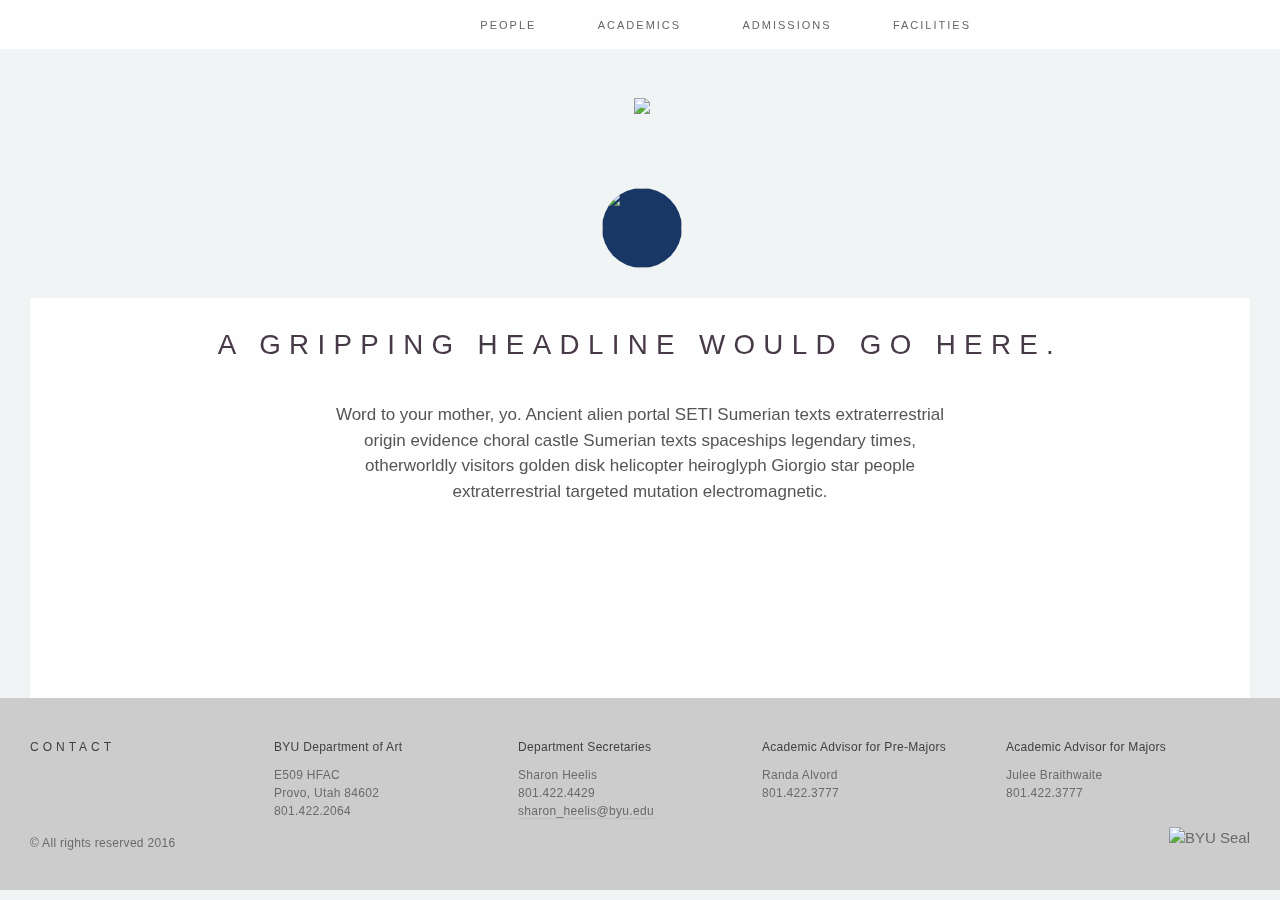
==== commit 68636ed3: "changed footer on all pages/made footer responsive" ====
--- a/classrooms-and-studios/index.html
+++ b/classrooms-and-studios/index.html
@@ -100,18 +100,28 @@
 							</div>
 							<div class="foot-sec">
 								<p>BYU Department of Art</p>
+								<p>E509 HFAC</p>
+								<p>Provo, Utah 84602</p>
+								<p>801.422.2064</p>
 							</div>
 							<div class="foot-sec">
 								<p>Department Secretaries</p>
+								<p>Sharon Heelis</p>
+								<p>801.422.4429</p>
+								<p><a href="mailto:sharon_heelis@byu.edu">sharon_heelis@byu.edu</a></p>
 							</div>
 							<div class="foot-sec">
 								<p>Academic Advisor for Pre-Majors</p>
+								<p>Randa Alvord</p>
+								<p>801.422.3777</p>
 							</div>
 							<div class="foot-sec">
 								<p>Academic Advisor for Majors</p>
+								<p>Julee Braithwaite</p>
+								<p>801.422.3777</p>
 							</div>
 						</div>
-						<div class="main-footer">
+						<!-- <div class="main-footer">
 							<div class="foot-sec"></div>
 							<div class="foot-sec">
 								<p>E509 HFAC</p>
@@ -126,14 +136,12 @@
 							<div class="foot-sec">
 								<p>Randa Alvord</p>
 								<p>801.422.3777</p>
-								<!-- <p><a href="mailto:sharon_heelis@byu.edu">sharon_heelis@byu.edu</a></p> -->
 							</div>
 							<div class="foot-sec">
 								<p>Julee Braithwaite</p>
 								<p>801.422.3777</p>
-								<!-- <p><a href="mailto:sharon_heelis@byu.edu">sharon_heelis@byu.edu</a></p> -->
 							</div>
-						</div>
+						</div> -->
 						<div class="foot-bottom split">
 							<div class="copyright">
                 <ul class="menu">
--- a/assets/css/main.css
+++ b/assets/css/main.css
@@ -730,7 +730,8 @@
 		}
 
 		.row {
-			margin: -36px 0 -1px -36px;
+			/*margin: -36px 0 -1px -36px;*/
+			margin: 0;
 		}
 
 		.row.uniform > * {
@@ -945,7 +946,8 @@
 		}
 
 		.row {
-			margin: -32px 0 -1px -32px;
+			/*margin: -32px 0 -1px -32px;*/
+			margin: 0;
 		}
 
 		.row.uniform > * {
@@ -1160,7 +1162,8 @@
 		}
 
 		.row {
-			margin: -32px 0 -1px -32px;
+			/*margin: -32px 0 -1px -32px;*/
+			margin: 0;
 		}
 
 		.row.uniform > * {
@@ -1375,7 +1378,8 @@
 		}
 
 		.row {
-			margin: -20px 0 -1px -20px;
+			/*margin: -20px 0 -1px -20px;*/
+			margin: 0;
 		}
 
 		.row.uniform > * {
@@ -1589,6 +1593,32 @@
 
 		.span_1_of_12, .span_2_of_12, .span_3_of_12, .span_4_of_12, .span_5_of_12, .span_6_of_12, .span_7_of_12, .span_8_of_12, .span_9_of_12, .span_10_of_12, .span_11_of_12, .span_12_of_12 {
 		width: 100%;
+		}
+
+		.foot-head {
+			flex-wrap: wrap;
+		}
+
+		.foot-head .foot-sec {
+			flex: 1 1 100%;
+			margin-bottom: 20px;
+		}
+
+		.foot-head .foot-sec p {
+			text-align: center;
+		}
+
+		.split {
+			flex-wrap: wrap;
+		}
+
+		.copyright, #seal {
+			flex: 1 1 100%;
+			margin-top: 20px;
+		}
+
+		#seal {
+			text-align: center;
 		}
 	}
 
@@ -2351,7 +2381,7 @@
 						margin-right: 60px;
 					}
 
-						#titleBar .title a.byuart { top: auto; vertical-align: middle; }
+						#titleBar .title a.byuart { top: 12px; vertical-align: middle; }
 
 						#nav li a.byuart:hover, #titleBar .title a.byuart:hover {
 							background: url('http://christopher-lynn.com/byu/i/byu-art-logo-150pxw-sprite.png') no-repeat 0 0px scroll;
@@ -2508,12 +2538,13 @@
 		flex: 3 1;
 	}
 
-	.sec-main-title {
+	.wrapper .sec-main-title {
 		font-size: 19px;
 		letter-spacing: 3px;
 		padding-bottom: 10px;
 		border-bottom: 1px solid #e2e2e2;
 		font-weight: 400;
+		color: #00AEEF;
 	}
 
 	.sec-title {
@@ -2523,6 +2554,18 @@
 
 	.sec-desc {
 		margin-bottom: 50px;
+	}
+
+	.sec-title, .sec-desc {
+		padding-left: 30px;
+	}
+
+	.sub-title {
+		text-transform: uppercase;
+		letter-spacing: 2px;
+		font-size: 15px;
+		margin-bottom: 20px;
+		font-weight: 400;
 	}
 
 	.push-b-30 {
@@ -2637,7 +2680,7 @@
 
 		#footer #seal a { border: 0; }
 
-		.main-footer, .foot-head, .foot-bottom {
+		.foot-head, .foot-bottom {
 			padding: 0;
 			width: 100%;
 			display: flex;
@@ -2652,11 +2695,16 @@
 			padding-right: 8px;
 		}
 
-		.foot-head .foot-sec p, .main-footer .foot-sec p, .copyright{
+		.foot-head .foot-sec p, .copyright{
 			font-weight: 400;
 			font-size: 12px;
 			line-height: 18px;
 			letter-spacing: .3px;
+		}
+
+		.foot-sec p:first-of-type {
+			padding-bottom: 10px;
+			color: #404040;
 		}
 
 		.split {
@@ -2835,9 +2883,9 @@
 
 		/* Header */
 
-			#header {
+			/*#header {
 				background-attachment: scroll;
-			}
+			}*/
 
 				#header .inner {
 					padding-left: 2em;
@@ -2918,16 +2966,25 @@
 			flex-wrap: wrap;
 			padding: 0;
 			border-bottom: none;
+			margin-bottom: 30px;
 		}
 
 		.fac-row img {
 			height: auto;
-			width: 100%;
+			/*width: 100%;*/
+			width: 100px;
 			display: block;
 		}
 
 		.fac-row div:first-of-type, .fac-row .bio {
 			flex: auto;
+		}
+
+		.fac-row div:first-of-type {
+			padding-left: 30px;
+		}
+
+		.fac-row .bio {
 			padding-left: 0;
 		}
 
@@ -3093,11 +3150,13 @@
 					font-weight: 500;
 					text-transform: uppercase;
 					font-size: 1.25em;
-					line-height: 2.7em;
+					/*line-height: 2.7em;*/
 					color: transparent;
 					z-index: 1000;
 					text-align: center;
 					background-color: rgba(255, 255, 255, 0.95);
+					height: 49px;
+					border-bottom: 1px solid #e8e8e8;
 				}
 
 				#titleBar .title img { width: 150px; height: auto; filter: alpha(opacity=50); opacity: 0.5; }
@@ -3275,6 +3334,15 @@
 				padding: 2.5em 0 0 0;
 			}
 
+			#header .wrapper {
+				width: 100%;
+				padding: 0;
+			}
+
+			.sec-title, .sec-desc {
+				padding: 0;
+			}
+
 				#header .inner {
 					padding-top: 1.5em;
 					padding-left: 1em;
@@ -3296,7 +3364,8 @@
 
 			body.homepage #header {
 				min-height: 0;
-				padding: 5.5em 0 5em 0;
+				/*padding: 5.5em 0 5em 0;*/
+				padding-top: 49px;
 				height: auto;
 			}
 
@@ -3317,7 +3386,7 @@
 		/* Banner */
 
 			#banner {
-				padding: 3em 2em 3em 2em;
+				padding: 15px;
 			}
 
 		/* Sidebar */
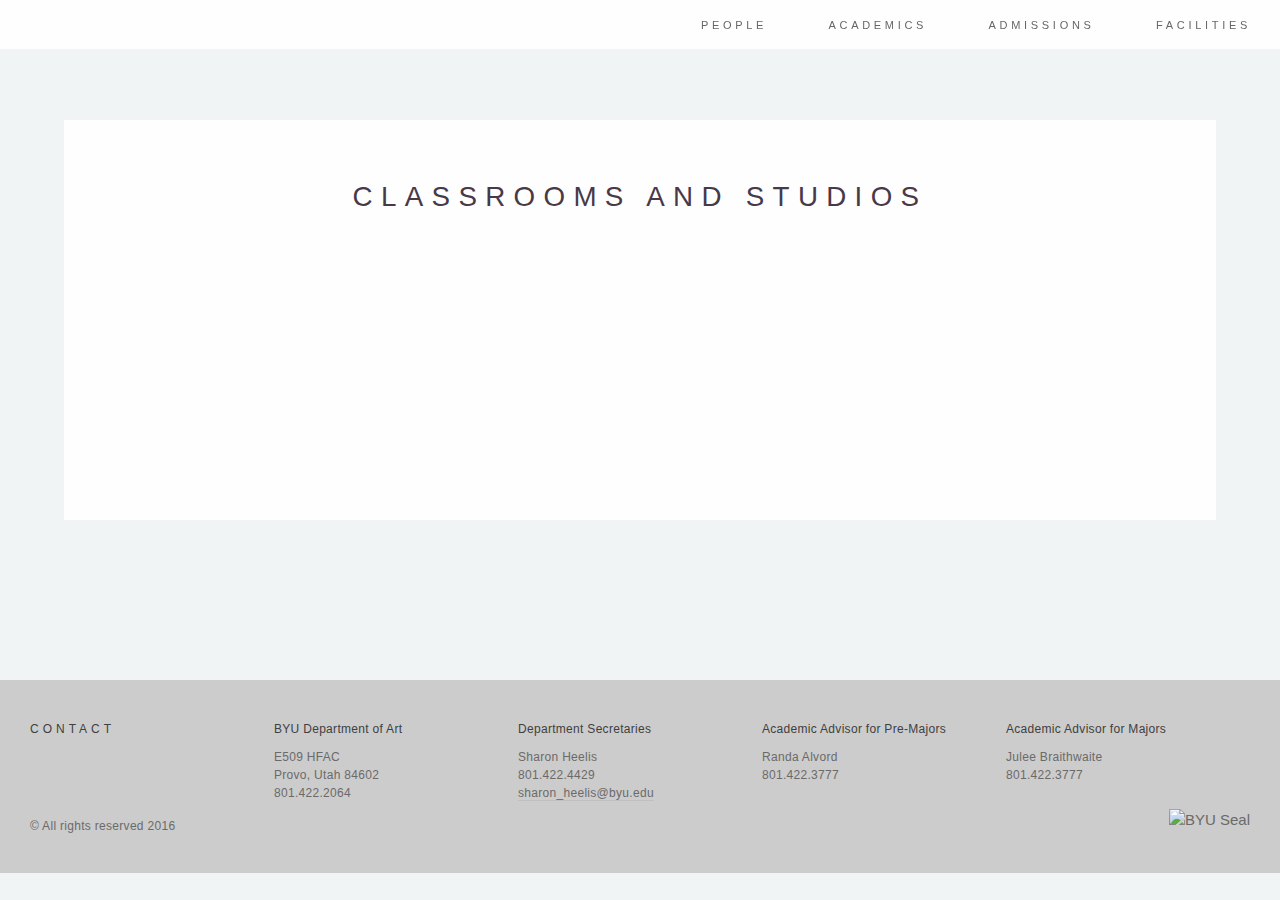
==== commit 464076d1: "pushed nav elements to sides/added padding on bottom of pages" ====
--- a/classrooms-and-studios/index.html
+++ b/classrooms-and-studios/index.html
@@ -27,67 +27,52 @@
 		<link rel="stylesheet" href="../assets/css/main.css" />
 		<!--[if lte IE 8]><link rel="stylesheet" href="assets/css/ie8.css" /><![endif]-->
 	</head>
-	<body>
+	<body class="homepage">
 		<div id="page-wrapper">
+			<!-- Nav -->
+			<nav id="nav">
+				<a href="/byu-art-dept" title="Home" class="byuart">B Y U A R T</a>
+				<ul>
+					<li>
+							<a title="Faculty, staff and alumni">People</a>
+							<ul>
+									<li><a href="../faculty-and-staff" title="Learn more about our faculty and staff">Faculty & Staff</a></li>
+							</ul>
+					</li>
+					<li><a title="Curriculum, visiting lecturers, and off-campus learning">Academics</a>
+						<ul>
+								<li><a href="../curriculum" title="Learn more about our courses">Curriculum</a></li>
+								<li><a href="../lecture-series" title="Learn more about our visiting lecturer series">Lecture Series</a></li>
+								<li><a href="../off-campus-learning" title="Learn more about our study abroad and off-campus learning opportunities">Off-Campus Learning</a></li>
+							</ul>
+					</li>
+					<li><a title="How to apply, and scholarships">Admissions</a>
+						<ul>
+								<li><a href="../how-to-apply" title="Learn more about our application process">How to Apply</a></li>
+								<li><a href="../scholarships" title="Learn more about scholarships">Scholarships</a></li>
+							</ul>
+					</li>
+					<li><a title="Classrooms, studios, galleries and the Museum of Art">Facilities</a>
+						<ul>
+								<li><a href="../classrooms-and-studios" title="Learn more about our classrooms and studios">Classrooms & Studios</a></li>
+								<li><a target="_blank" href="http://dvagalleries.byu.edu/" title="Visit our galleries' website">Galleries</a></li>
+								<li><a target="_blank" href="http://moa.byu.edu/" title="Visit the BYU Museum of Art's website">BYU Museum of Art</a></li>
+							</ul>
+					</li>
+				</ul>
+			</nav>
+
 			<!-- Header -->
 			<div id="header">
-				<!-- Inner -->
-				<div class="inner">
-          <header>
-            <img src="http://www.christopher-lynn.com/byu/i/art-logo-1000pxsq.png" />
-					</header>
-          <footer>
-            <!-- <a href="#banner" class="button triangle scrolly"><img src="assets/css/images/arrow-2.svg"/></a> -->
-						<a href="#banner" class="scrolly"><img class="arr" src="assets/css/images/arrow-2.svg"/></a>
-          </footer>
-				</div>
-				<!-- Nav -->
-        <nav id="nav">
-          <ul>
-            <li>
-							<a href="/byu-art-dept" title="Home" class="byuart">B Y U A R T</a>
-            </li>
-            <li>
-                <a title="Faculty, staff and alumni">People</a>
-                <ul>
-                    <li><a href="../faculty-and-staff" title="Learn more about our faculty and staff">Faculty & Staff</a></li>
-                    <!-- <li><a href="../alumni" title="Learn more about our alumni">Alumni</a></li> -->
-                </ul>
-            </li>
-            <li><a title="Curriculum, visiting lecturers, and off-campus learning">Academics</a>
-            	<ul>
-                	<li><a href="../curriculum" title="Learn more about our courses">Curriculum</a></li>
-                  <li><a href="../lecture-series" title="Learn more about our visiting lecturer series">Lecture Series</a></li>
-                  <li><a href="../off-campus-learning" title="Learn more about our study abroad and off-campus learning opportunities">Off-Campus Learning</a></li>
-                </ul>
-            </li>
-            <li><a title="How to apply, and scholarships">Admissions</a>
-            	<ul>
-                	<li><a href="../how-to-apply" title="Learn more about our application process">How to Apply</a></li>
-                  <li><a href="../scholarships" title="Learn more about scholarships">Scholarships</a></li>
-                </ul>
-            </li>
-            <li><a title="Classrooms, studios, galleries and the Museum of Art">Facilities</a>
-            	<ul>
-                	<li><a href="../classrooms-and-studios" title="Learn more about our classrooms and studios">Classrooms & Studios</a></li>
-                  <li><a target="_blank" href="http://dvagalleries.byu.edu/" title="Visit our galleries' website">Galleries</a></li>
-                  <li><a target="_blank" href="http://moa.byu.edu/" title="Visit the BYU Museum of Art's website">BYU Museum of Art</a></li>
-                </ul>
-            </li>
-          </ul>
-        </nav>
-      </div>
-
-			<!-- Banner -->
-      <div class="wrapper style2">
-	      <section id="banner">
-          <header>
-            <h2>A gripping headline would go here.</h2>
-            <p>
-                  Word to your mother, yo. Ancient alien portal SETI Sumerian texts extraterrestrial origin evidence choral castle Sumerian texts spaceships legendary times, otherworldly visitors golden disk helicopter heiroglyph Giorgio star people extraterrestrial targeted mutation electromagnetic.
-              </p>
-          </header>
-        </section>
+				<!-- Banner -->
+	      <div class="wrapper style2">
+		      <section id="banner">
+            <h2 class="push-b-30 push-t-30">Classrooms and Studios</h2>
+						<p>
+							
+						</p>
+	        </section>
+	      </div>
       </div>
 
 			<!-- Footer -->
@@ -121,27 +106,6 @@
 								<p>801.422.3777</p>
 							</div>
 						</div>
-						<!-- <div class="main-footer">
-							<div class="foot-sec"></div>
-							<div class="foot-sec">
-								<p>E509 HFAC</p>
-								<p>Provo, Utah 84602</p>
-								<p>801.422.2064</p>
-							</div>
-							<div class="foot-sec">
-								<p>Sharon Heelis</p>
-								<p>801.422.4429</p>
-								<p><a href="mailto:sharon_heelis@byu.edu">sharon_heelis@byu.edu</a></p>
-							</div>
-							<div class="foot-sec">
-								<p>Randa Alvord</p>
-								<p>801.422.3777</p>
-							</div>
-							<div class="foot-sec">
-								<p>Julee Braithwaite</p>
-								<p>801.422.3777</p>
-							</div>
-						</div> -->
 						<div class="foot-bottom split">
 							<div class="copyright">
                 <ul class="menu">
@@ -154,19 +118,6 @@
                 </a>
               </div>
 						</div>
-
-            <!-- <div class="row footer-bottom">
-              <div class="copyright">
-                <ul class="menu">
-                    <li>&copy; All rights reserved 2016</li>
-                </ul>
-              </div>
-              <div id="seal">
-                <a href="http://www.byu.edu" title="BYU Home">
-                  <img src="http://www.christopher-lynn.com/byu/i/byu-seal-white-500pxw.png" alt="BYU Seal" />
-                </a>
-              </div>
-						</div> -->
 					</div>
 				</div>
 			</div>
--- a/assets/css/main.css
+++ b/assets/css/main.css
@@ -1776,9 +1776,9 @@
 		margin-bottom: 3em;
 	}
 
-		section > :last-child, section:last-child, article > :last-child, article:last-child {
+		/*section > :last-child, section:last-child, article > :last-child, article:last-child {
 			margin-bottom: 0;
-		}
+		}*/
 
 		section.special > header, section.special > footer, article.special > header, article.special > footer {
 			text-align: center;
@@ -1811,7 +1811,7 @@
 
 		@media screen and (max-width: 1280px) {
 
-			header img { width: 50%; margin-top: 0; }
+			header img { width: 40%; margin-top: 0; }
 
 		}
 
@@ -2191,7 +2191,7 @@
 	}
 
 		.wrapper.style2 {
-			padding-top: 0;
+			padding: 0;
 		}
 
 /* Header */
@@ -2206,6 +2206,7 @@
 		padding: 6.5em 0 2em 0;
 		cursor: default;
 		z-index: -2;
+		min-height: 680px;
 	}
 
 	.homepage #header {
@@ -2297,7 +2298,7 @@
 
 	body.full-height #header {
 		height: 100vh;
-		min-height: 50em;
+		/*min-height: 50em;*/
 	}
 
 		body.homepage #header h1 {
@@ -2327,7 +2328,7 @@
 				position: fixed;
 				top: 0;
 				left: 0;
-				z-index: 1000;
+				z-index: 10;
 				background-color: rgba(255, 255, 255, .90);
 				width: 100%;
 				height: 49px;
@@ -2343,7 +2344,9 @@
 
 				#nav ul {
 					position: relative;
-					z-index: 1001;
+					text-align: right;
+					position: absolute;
+					right: 0px;
 				}
 
 				#nav li {
@@ -2358,7 +2361,7 @@
 					transition: top .15s ease-in-out;
 				}
 
-					#nav li a.byuart, #titleBar .title a.byuart {
+					#nav a.byuart, #titleBar .title a.byuart {
 						position: relative;
 						top: 15px;
 						display: inline-block;
@@ -2383,7 +2386,7 @@
 
 						#titleBar .title a.byuart { top: 12px; vertical-align: middle; }
 
-						#nav li a.byuart:hover, #titleBar .title a.byuart:hover {
+						#nav a.byuart:hover, #titleBar .title a.byuart:hover {
 							background: url('http://christopher-lynn.com/byu/i/byu-art-logo-150pxw-sprite.png') no-repeat 0 0px scroll;
 							background-size: 150px 26px;
 							opacity: 1;
@@ -2394,6 +2397,13 @@
 							transition: background 0.35s ease-in-out;
 						}
 
+					#nav a.byuart {
+						position: absolute;
+						left: 40px;
+						top: 18px;
+						z-index: 11;
+					}
+
 					#nav li > ul {
 						display: none;
 					}
@@ -2407,7 +2417,7 @@
 						padding: 9px 20px;
 						outline: 0;
 						font-size: 11px;
-						letter-spacing: 2px;
+						letter-spacing: 3.7px;
 						text-transform: uppercase;
 					}
 
@@ -2487,8 +2497,8 @@
 	#banner {
 		background: rgba(255,255,255,.9);
 		text-align: center;
-		padding: 2em 2em 1em 2em;
-		margin-bottom: 0;
+		padding: 2em 2em 2em 2em;
+		margin-bottom: 50px;
 		min-height: 400px;
 	}
 
@@ -2897,10 +2907,6 @@
 				width: 90%;
 			}
 
-			.fac-row {
-				align-items: flex-start;
-			}
-
 			.bio {
 				padding-left: 25px;
 			}
@@ -2932,6 +2938,10 @@
 			body, input, textarea, select {
 				font-size: 15px;
 				line-height: 1.65em;
+			}
+
+			.fac-row {
+				align-items: flex-start;
 			}
 
 			.tweet {
@@ -3042,6 +3052,7 @@
 
 			header > p {
 				font-size: 1.25em;
+				width: 100%;
 			}
 
 		/* Image */
@@ -3056,6 +3067,11 @@
 
 			.image.centered {
 				margin: 0 0 1em 0;
+			}
+
+			#banner .full {
+				width: 100%;
+				margin-top: 10px;
 			}
 
 		/* List */
@@ -3248,14 +3264,16 @@
 					display: block;
 					color: inherit;
 					text-decoration: none;
+					letter-spacing: 1px;
 					height: 2.5em;
 					line-height: 2.5em;
 					font-size: 70%;
-					text-transform: none;
+					font-weight: 200;
+					text-transform: uppercase;;
 					padding: 0 1em 0 1em;
 					color: #888;
 					color: rgba(255, 255, 255, 0.5);
-					border-top: solid 2px rgba(87, 93, 89, 0.15);
+					/*border-top: solid 2px rgba(87, 93, 89, 0.15);*/
 					-moz-transition: background-color 0.35s ease-in-out, color 0.35s ease-in-out, border-bottom-color 0.35s ease-in-out;
 					-webkit-transition: background-color 0.35s ease-in-out, color 0.35s ease-in-out, border-bottom-color 0.35s ease-in-out;
 					-ms-transition: background-color 0.35s ease-in-out, color 0.35s ease-in-out, border-bottom-color 0.35s ease-in-out;
@@ -3324,7 +3342,7 @@
 		/* Wrapper */
 
 			.wrapper {
-				padding: 3em 1em 3em 1em;
+				/*padding: 3em 1em 3em 1em;*/
 			}
 
 		/* Header */
@@ -3343,10 +3361,12 @@
 				padding: 0;
 			}
 
+			.full-height .push-t-100 {
+				margin-top: 40px;
+			}
+
 				#header .inner {
-					padding-top: 1.5em;
-					padding-left: 1em;
-					padding-right: 1em;
+					padding: 2.5em 1em;
 				}
 
 				#header header > p {
@@ -3386,7 +3406,7 @@
 		/* Banner */
 
 			#banner {
-				padding: 15px;
+				padding: 15px 15px 40px 15px;
 			}
 
 		/* Sidebar */
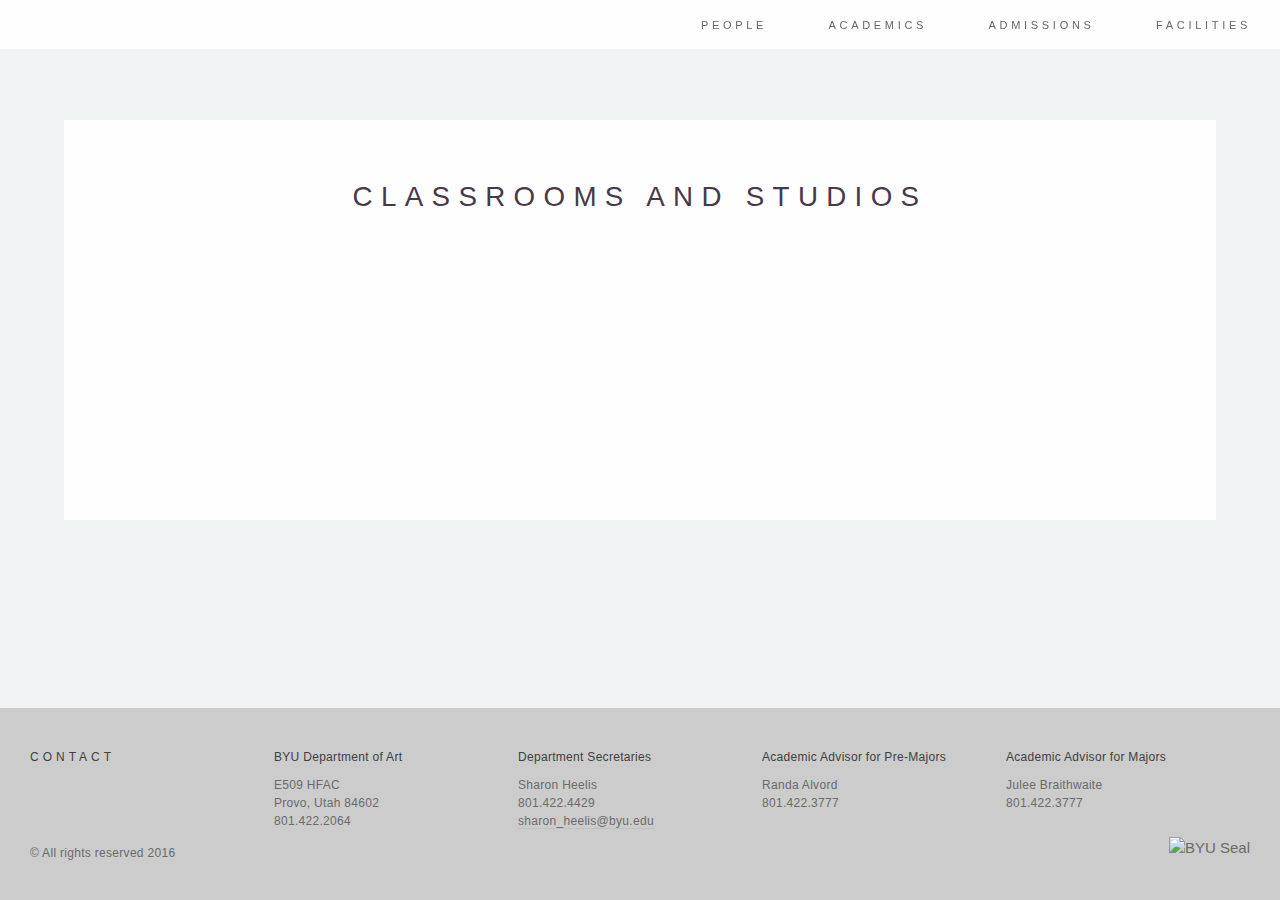
==== commit 34885b2e: "fixed footer problem" ====
--- a/classrooms-and-studios/index.html
+++ b/classrooms-and-studios/index.html
@@ -28,96 +28,95 @@
 		<!--[if lte IE 8]><link rel="stylesheet" href="assets/css/ie8.css" /><![endif]-->
 	</head>
 	<body class="homepage">
-		<div id="page-wrapper">
-			<!-- Nav -->
-			<nav id="nav">
-				<a href="/byu-art-dept" title="Home" class="byuart">B Y U A R T</a>
-				<ul>
-					<li>
-							<a title="Faculty, staff and alumni">People</a>
-							<ul>
-									<li><a href="../faculty-and-staff" title="Learn more about our faculty and staff">Faculty & Staff</a></li>
-							</ul>
-					</li>
-					<li><a title="Curriculum, visiting lecturers, and off-campus learning">Academics</a>
+		<!-- Nav -->
+		<nav id="nav">
+			<a href="/byu-art-dept" title="Home" class="byuart">B Y U A R T</a>
+			<ul>
+				<li>
+						<a title="Faculty, staff and alumni">People</a>
 						<ul>
-								<li><a href="../curriculum" title="Learn more about our courses">Curriculum</a></li>
-								<li><a href="../lecture-series" title="Learn more about our visiting lecturer series">Lecture Series</a></li>
-								<li><a href="../off-campus-learning" title="Learn more about our study abroad and off-campus learning opportunities">Off-Campus Learning</a></li>
-							</ul>
-					</li>
-					<li><a title="How to apply, and scholarships">Admissions</a>
-						<ul>
-								<li><a href="../how-to-apply" title="Learn more about our application process">How to Apply</a></li>
-								<li><a href="../scholarships" title="Learn more about scholarships">Scholarships</a></li>
-							</ul>
-					</li>
-					<li><a title="Classrooms, studios, galleries and the Museum of Art">Facilities</a>
-						<ul>
-								<li><a href="../classrooms-and-studios" title="Learn more about our classrooms and studios">Classrooms & Studios</a></li>
-								<li><a target="_blank" href="http://dvagalleries.byu.edu/" title="Visit our galleries' website">Galleries</a></li>
-								<li><a target="_blank" href="http://moa.byu.edu/" title="Visit the BYU Museum of Art's website">BYU Museum of Art</a></li>
-							</ul>
-					</li>
-				</ul>
-			</nav>
+								<li><a href="../faculty-and-staff" title="Learn more about our faculty and staff">Faculty & Staff</a></li>
+						</ul>
+				</li>
+				<li><a title="Curriculum, visiting lecturers, and off-campus learning">Academics</a>
+					<ul>
+							<li><a href="../curriculum" title="Learn more about our courses">Curriculum</a></li>
+							<li><a href="../disciplines" title="Learn more about our courses">Disciplines</a></li>
+							<li><a href="../lecture-series" title="Learn more about our visiting lecturer series">Lecture Series</a></li>
+							<li><a href="../off-campus-learning" title="Learn more about our study abroad and off-campus learning opportunities">Off-Campus Learning</a></li>
+						</ul>
+				</li>
+				<li><a title="How to apply, and scholarships">Admissions</a>
+					<ul>
+							<li><a href="../how-to-apply" title="Learn more about our application process">How to Apply</a></li>
+							<li><a href="../scholarships" title="Learn more about scholarships">Scholarships</a></li>
+						</ul>
+				</li>
+				<li><a title="Classrooms, studios, galleries and the Museum of Art">Facilities</a>
+					<ul>
+							<li><a href="../classrooms-and-studios" title="Learn more about our classrooms and studios">Classrooms & Studios</a></li>
+							<li><a target="_blank" href="http://dvagalleries.byu.edu/" title="Visit our galleries' website">Galleries</a></li>
+							<li><a target="_blank" href="http://moa.byu.edu/" title="Visit the BYU Museum of Art's website">BYU Museum of Art</a></li>
+						</ul>
+				</li>
+			</ul>
+		</nav>
 
-			<!-- Header -->
-			<div id="header">
-				<!-- Banner -->
-	      <div class="wrapper style2">
-		      <section id="banner">
-            <h2 class="push-b-30 push-t-30">Classrooms and Studios</h2>
-						<p>
-							
-						</p>
-	        </section>
-	      </div>
+		<!-- Header -->
+		<div id="header">
+			<!-- Banner -->
+      <div class="wrapper style2">
+	      <section id="banner">
+          <h2 class="push-b-30 push-t-30">Classrooms and Studios</h2>
+					<p>
+
+					</p>
+        </section>
       </div>
+    </div>
 
-			<!-- Footer -->
-			<div id="footer">
-				<div class="container">
-					<div class="row">
-						<div class="foot-head">
-							<div class="foot-sec">
-								<p>CONTACT</p>
-							</div>
-							<div class="foot-sec">
-								<p>BYU Department of Art</p>
-								<p>E509 HFAC</p>
-								<p>Provo, Utah 84602</p>
-								<p>801.422.2064</p>
-							</div>
-							<div class="foot-sec">
-								<p>Department Secretaries</p>
-								<p>Sharon Heelis</p>
-								<p>801.422.4429</p>
-								<p><a href="mailto:sharon_heelis@byu.edu">sharon_heelis@byu.edu</a></p>
-							</div>
-							<div class="foot-sec">
-								<p>Academic Advisor for Pre-Majors</p>
-								<p>Randa Alvord</p>
-								<p>801.422.3777</p>
-							</div>
-							<div class="foot-sec">
-								<p>Academic Advisor for Majors</p>
-								<p>Julee Braithwaite</p>
-								<p>801.422.3777</p>
-							</div>
+		<!-- Footer -->
+		<div id="footer">
+			<div class="container">
+				<div class="row">
+					<div class="foot-head">
+						<div class="foot-sec">
+							<p>CONTACT</p>
 						</div>
-						<div class="foot-bottom split">
-							<div class="copyright">
-                <ul class="menu">
-                    <li>&copy; All rights reserved 2016</li>
-                </ul>
-              </div>
-              <div id="seal">
-                <a href="http://www.byu.edu" title="BYU Home">
-                  <img src="http://www.christopher-lynn.com/byu/i/byu-seal-white-500pxw.png" alt="BYU Seal" />
-                </a>
-              </div>
+						<div class="foot-sec">
+							<p>BYU Department of Art</p>
+							<p>E509 HFAC</p>
+							<p>Provo, Utah 84602</p>
+							<p>801.422.2064</p>
 						</div>
+						<div class="foot-sec">
+							<p>Department Secretaries</p>
+							<p>Sharon Heelis</p>
+							<p>801.422.4429</p>
+							<p><a href="mailto:sharon_heelis@byu.edu">sharon_heelis@byu.edu</a></p>
+						</div>
+						<div class="foot-sec">
+							<p>Academic Advisor for Pre-Majors</p>
+							<p>Randa Alvord</p>
+							<p>801.422.3777</p>
+						</div>
+						<div class="foot-sec">
+							<p>Academic Advisor for Majors</p>
+							<p>Julee Braithwaite</p>
+							<p>801.422.3777</p>
+						</div>
+					</div>
+					<div class="foot-bottom split">
+						<div class="copyright">
+              <ul class="menu">
+                  <li>&copy; All rights reserved 2016</li>
+              </ul>
+            </div>
+            <div id="seal">
+              <a href="http://www.byu.edu" title="BYU Home">
+                <img src="http://www.christopher-lynn.com/byu/i/byu-seal-white-500pxw.png" alt="BYU Seal" />
+              </a>
+            </div>
 					</div>
 				</div>
 			</div>
--- a/assets/css/main.css
+++ b/assets/css/main.css
@@ -18,12 +18,17 @@
 		vertical-align: baseline;
 	}
 
+	html {
+		height: 100%;
+	}
+
 	article, aside, details, figcaption, figure, footer, header, hgroup, menu, nav, section {
 		display: block;
 	}
 
 	body {
 		line-height: 1;
+
 	}
 
 	ol, ul {
@@ -1631,6 +1636,9 @@
 		line-height: 1.75em;
 		font-family: 'Helvetica', sans-serif;
 		font-weight: 300;
+		display: flex;
+		min-height: 100%;
+		flex-direction: column;
 	}
 
 		body.is-loading *, body.is-loading *:after, body.is-loading *:before {
@@ -1701,10 +1709,23 @@
 		transition: background-color 0.35s ease-in-out, color 0.35s ease-in-out, border-bottom-color 0.35s ease-in-out;
 	}
 
-		a:hover {
-			color: #00AEEF;
-			border-bottom-color: transparent;
-		}
+	a:hover {
+		color: #00AEEF;
+		border-bottom-color: transparent;
+	}
+
+	.wrapper a {
+		color: #00AEEF;
+		border-bottom: solid 1px #00AEEF;
+		-moz-transition: opacity .3s;
+		-webkit-transition: opacity .3s;
+		-ms-transition: opacity .3s;
+		transition: opacity .3s;
+	}
+
+	.wrapper a:hover {
+		opacity: .6;
+	}
 
 	sub {
 		position: relative;
@@ -2207,6 +2228,7 @@
 		cursor: default;
 		z-index: -2;
 		min-height: 680px;
+		flex: 1;
 	}
 
 	.homepage #header {
@@ -2502,6 +2524,10 @@
 		min-height: 400px;
 	}
 
+	.real-home #banner {
+		margin-bottom: 0
+	}
+
 		#banner header > p {
 			margin-bottom: 0;
 		}
@@ -2542,6 +2568,16 @@
 	.wrapper p {
 		color: #555;
 		/*margin-bottom: 0;*/
+	}
+
+	.artists {
+		display: flex;
+		justify-content: center;
+	}
+
+	.artists .columns {
+		/*flex: 3 1;*/
+		padding: 45px;
 	}
 
 	.fac-row .bio {
@@ -2566,7 +2602,7 @@
 		margin-bottom: 50px;
 	}
 
-	.sec-title, .sec-desc {
+	.curriculum .sec-title, .sec-desc {
 		padding-left: 30px;
 	}
 
@@ -2647,6 +2683,10 @@
 
 		#footer h2, #footer h3, #footer h4, #footer h5, #footer h6 {
 			color: #595857;
+		}
+
+		.push {
+			height: 279px;
 		}
 
 		#footer .contact {
@@ -3072,6 +3112,10 @@
 			#banner .full {
 				width: 100%;
 				margin-top: 10px;
+			}
+
+			#banner {
+				margin-bottom: 0;
 			}
 
 		/* List */
@@ -3357,6 +3401,23 @@
 				padding: 0;
 			}
 
+			.curriculum .sec-title {
+				padding: 0;
+			}
+
+			.artists {
+				display: block;
+				margin-top: 30px;
+			}
+
+			.artists .columns {
+				padding: 0;
+			}
+
+			.artists p {
+				text-align: center;
+			}
+
 			.sec-title, .sec-desc {
 				padding: 0;
 			}
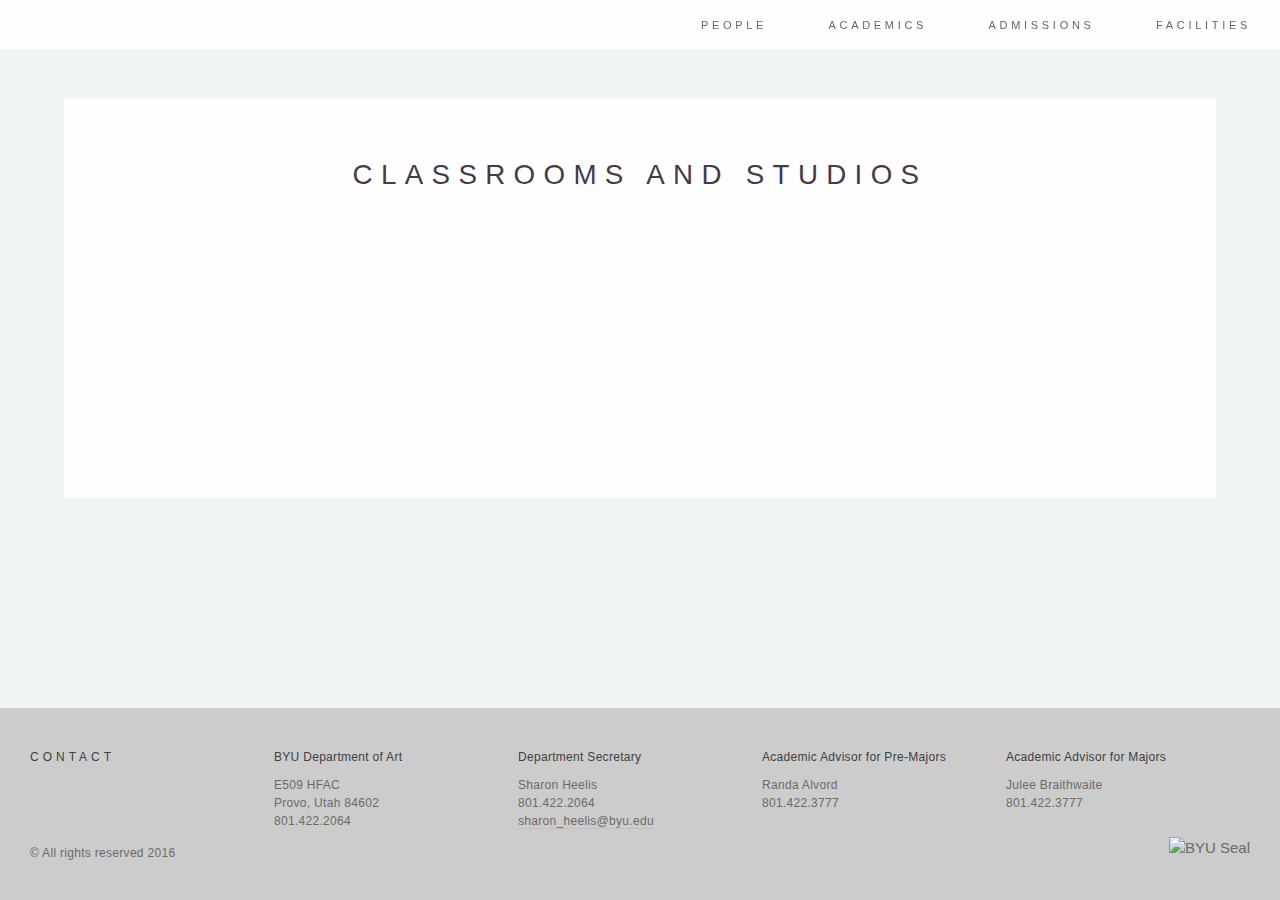
==== commit eec079aa: "updated info on multiple pages" ====
--- a/classrooms-and-studios/index.html
+++ b/classrooms-and-studios/index.html
@@ -30,7 +30,7 @@
 	<body class="homepage">
 		<!-- Nav -->
 		<nav id="nav">
-			<a href="/byu-art-dept" title="Home" class="byuart">B Y U A R T</a>
+			<a href="/" title="Home" class="byuart">B Y U A R T</a>
 			<ul>
 				<li>
 						<a title="Faculty, staff and alumni">People</a>
@@ -54,7 +54,7 @@
 				</li>
 				<li><a title="Classrooms, studios, galleries and the Museum of Art">Facilities</a>
 					<ul>
-							<li><a href="../classrooms-and-studios" title="Learn more about our classrooms and studios">Classrooms & Studios</a></li>
+							<!-- <li><a href="../classrooms-and-studios" title="Learn more about our classrooms and studios">Classrooms & Studios</a></li> -->
 							<li><a target="_blank" href="http://dvagalleries.byu.edu/" title="Visit our galleries' website">Galleries</a></li>
 							<li><a target="_blank" href="http://moa.byu.edu/" title="Visit the BYU Museum of Art's website">BYU Museum of Art</a></li>
 						</ul>
@@ -90,9 +90,9 @@
 							<p>801.422.2064</p>
 						</div>
 						<div class="foot-sec">
-							<p>Department Secretaries</p>
+							<p>Department Secretary</p>
 							<p>Sharon Heelis</p>
-							<p>801.422.4429</p>
+							<p>801.422.2064</p>
 							<p><a href="mailto:sharon_heelis@byu.edu">sharon_heelis@byu.edu</a></p>
 						</div>
 						<div class="foot-sec">
--- a/assets/css/main.css
+++ b/assets/css/main.css
@@ -1601,10 +1601,13 @@
 		}
 
 		.foot-head {
+			-webkit-flex-wrap: wrap;
 			flex-wrap: wrap;
 		}
 
 		.foot-head .foot-sec {
+			-webkit-flex: 1 1 100%;
+			-ms-flex: 1 1 100%;
 			flex: 1 1 100%;
 			margin-bottom: 20px;
 		}
@@ -1614,10 +1617,13 @@
 		}
 
 		.split {
+			-webkit-flex-wrap: wrap;
 			flex-wrap: wrap;
 		}
 
 		.copyright, #seal {
+			-webkit-flex: 1 1 100%;
+			-ms-flex: 1 1 100%;
 			flex: 1 1 100%;
 			margin-top: 20px;
 		}
@@ -1636,8 +1642,14 @@
 		line-height: 1.75em;
 		font-family: 'Helvetica', sans-serif;
 		font-weight: 300;
-		display: flex;
+		display: -webkit-box;
+		/*display: -moz-box;*/
+	  display: -ms-flexbox;
+	  display: -webkit-flex;
+	  display: flex;
 		min-height: 100%;
+		/*-moz-flex-direction: column;*/
+		-webkit-flex-direction: column;
 		flex-direction: column;
 	}
 
@@ -2228,7 +2240,13 @@
 		cursor: default;
 		z-index: -2;
 		min-height: 680px;
-		flex: 1;
+		-webkit-flex: 1 1;
+		-ms-flex: 1 1;
+		flex: 1 1;
+		display: -webkit-box;
+	  display: -ms-flexbox;
+	  display: -webkit-flex;
+	  display: flex;
 	}
 
 	.homepage #header {
@@ -2245,7 +2263,7 @@
 		#header .inner {
 			position: relative;
 			z-index: 1;
-			margin: 0;
+			margin: 0 auto;
 			display: inline-block;
 			vertical-align: middle;
 		}
@@ -2538,7 +2556,11 @@
 	}
 
 	.fac-row {
-		display: flex;
+		display: -webkit-box;  /* OLD - iOS 6-, Safari 3.1-6, BB7 */
+	  display: -ms-flexbox;  /* TWEENER - IE 10 */
+		display: -moz-box;
+	  display: -webkit-flex; /* NEW - Safari 6.1+. iOS 7.1+, BB10 */
+	  display: flex;         /* NEW, Spec - Firefox, Chrome, Opera */
 		padding: 40px 0px;
 		border-bottom: 1px solid #e2e2e2;
 		align-items: center;
@@ -2558,6 +2580,8 @@
 	}
 
 	.fac-row div {
+		-webkit-flex: 1 1;
+		-ms-flex: 1 1;
 		flex: 1 1;
 	}
 
@@ -2571,7 +2595,12 @@
 	}
 
 	.artists {
-		display: flex;
+		display: -webkit-box;  /* OLD - iOS 6-, Safari 3.1-6, BB7 */
+	  display: -ms-flexbox;  /* TWEENER - IE 10 */
+		display: -moz-box;
+	  display: -webkit-flex; /* NEW - Safari 6.1+. iOS 7.1+, BB10 */
+	  display: flex;         /* NEW, Spec - Firefox, Chrome, Opera */
+		-webkit-justify-content: center;
 		justify-content: center;
 	}
 
@@ -2581,6 +2610,8 @@
 	}
 
 	.fac-row .bio {
+		-webkit-flex: 3 1;
+		-ms-flex: 3 1;
 		flex: 3 1;
 	}
 
@@ -2733,7 +2764,11 @@
 		.foot-head, .foot-bottom {
 			padding: 0;
 			width: 100%;
-			display: flex;
+			display: -webkit-box;  /* OLD - iOS 6-, Safari 3.1-6, BB7 */
+		  display: -ms-flexbox;  /* TWEENER - IE 10 */
+			display: -moz-box;
+		  display: -webkit-flex; /* NEW - Safari 6.1+. iOS 7.1+, BB10 */
+		  display: flex;         /* NEW, Spec - Firefox, Chrome, Opera */
 		}
 
 		.foot-head {
@@ -2741,6 +2776,8 @@
 		}
 
 		.foot-sec {
+			-webkit-flex: 1 1;
+			-ms-flex: 1 1;
 			flex: 1 1;
 			padding-right: 8px;
 		}
@@ -2758,7 +2795,9 @@
 		}
 
 		.split {
+			-webkit-justify-content: space-between;
 			justify-content: space-between;
+			-webkit-align-items: flex-end;
 			align-items: flex-end;
 		}
 
@@ -2981,6 +3020,7 @@
 			}
 
 			.fac-row {
+				-webkit-align-items: flex-start;
 				align-items: flex-start;
 			}
 
@@ -3013,6 +3053,7 @@
 		#titleBar .title img { width: 200px; height: auto; filter: alpha(opacity=50); opacity: 0.5; }
 
 		.fac-row {
+			-webkit-flex-wrap: wrap;
 			flex-wrap: wrap;
 			padding: 0;
 			border-bottom: none;
@@ -3027,6 +3068,8 @@
 		}
 
 		.fac-row div:first-of-type, .fac-row .bio {
+			-webkit-flex: auto;
+			-ms-flex: auto;
 			flex: auto;
 		}
 
